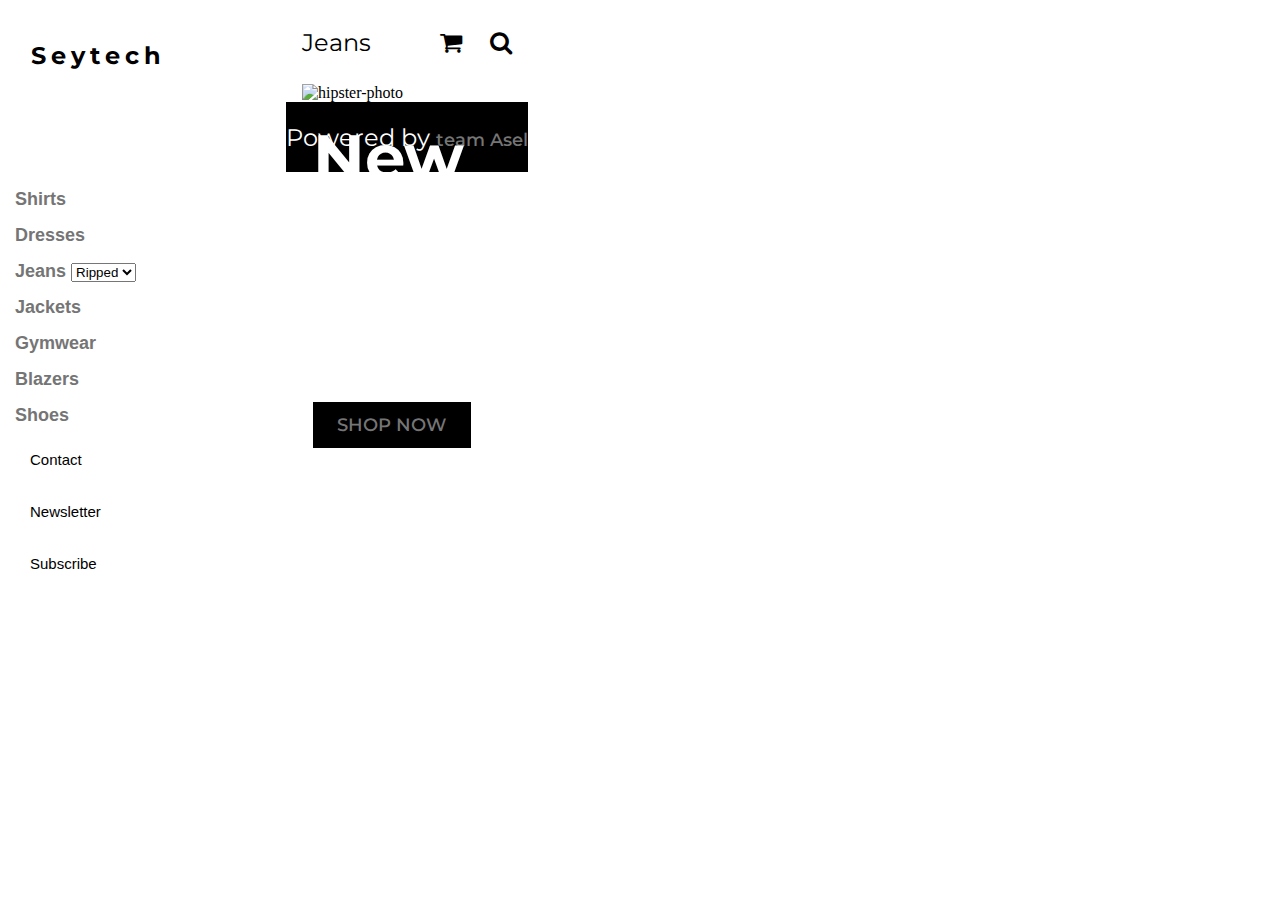
==== home.html @ 29daf8bf "added aside section" ====
<!DOCTYPE html>
<html lang="en">
  <head>
    <meta charset="UTF-8" />
    <meta name="viewport" content="width=device-width, initial-scale=1.0" />
    <title>E-Comerce One</title>
    <link rel="stylesheet" type="text/css" href="style.css" />
    <!-- font awesome -->
    <link
      rel="stylesheet"
      href="https://cdnjs.cloudflare.com/ajax/libs/font-awesome/4.7.0/css/font-awesome.min.css"
    />
    <!-- google fonts -->
    <link
      href="https://fonts.googleapis.com/css2?family=Montserrat:wght@400&display=swap"
      rel="stylesheet"
    />
  </head>
  <body>
   
    <!-- side bar -->
      <aside class="aside">
        <h4 class="logo">Seytech</h4>
        <ul class="menu">
          <li><a href="#">Shirts</a></li>
          <li><a href="#">Dresses</a></li>
          <li class="submenu"><a href="#">
            <label for="jeans">Jeans</label>
            <select name="jeans" id="jeans">
              <option value="ripped">Ripped</option>
              <option value="blue">Blue</option>
              <option value="grey">Greey</option>
              <option value="white">White</option>
            </select>
          </a></li>
          <li><a href="#">Jackets</a></li>
          <li><a href="#">Gymwear</a></li>
          <li><a href="#">Blazers</a></li>
          <li><a href="#">Shoes</a></li>
          <li>
          </li>
          <div id="asidefooter">
            <!-- <ul class="menuinfo"> -->
              <li id="contact">Contact</li>
              <li id="news">Newsletter</li>
              <li id="subs">Subscribe</li>
            <!-- </ul> -->
          </div>
          </ul>
          
          
      </aside>
<div>
   <!-- header -->
   <header class="mobile-header">
    <div class="signs logo">LOGO</div>
    <div class="hamburger-menu">
      <i class="fa fa-bars" aria-hidden="true"></i>
    </div>
  </header>

  <header class="main-header">
    <div class="signs jeans">Jeans</div>
    <div class="cart-seach-icon">
      <i class="fa fa-shopping-cart" aria-hidden="true"></i>
      <i class="fa fa-search" aria-hidden="true"></i>
    </div>
  </header>

    <!-- main -->
    <main>
      <!-- shop now -->
      <section class="shop-now">
        <img
          src="http://learn.seytech.co/assets/slides/html-css/practice-projects/e-commerce/answer/assets/jeans.jpg"
          alt="hipster-photo"
        />
        <div class="wrapper-shop-now">
          <h1 class="signs new-arrival">New arrivals</h1>
          <p class="signs collection">COLLECTION 2016</p>
          <a class="signs" href="#shop-now">SHOP NOW</a>
        </div>
      </section>

      <!-- jeans models and prices -->
      <section></section>

      <!-- email contact -->
      <section></section>

      <!-- contact information -->
      <section></section>
    </main>

    <!-- footer -->
    <footer>
      <div class="signs">
        Powered by <a class="signs" href="#team-asel">team Asel</a>
      </div>
    </footer>
  </div>

  </body>
</html>
---- style.css ----
/* DEFAULT IS MOBILE FIRST */
body {
  margin: 0;
  padding: 0%;
  min-width: 360px;
  display: flex;
  justify-content: flex-start;
  flex-wrap:nowrap;
}
/* common header styles */
header {
  display: flex;
  justify-content: space-between;
  align-items: center;
  height: 84px;
  padding: 0 16px;
}
.fa {
  font-size: 24px !important;
}

.signs {
  font-family: 'Montserrat', sans-serif;
  font-size: 24px;
  color: white;
}

/* mobile header only visible on phones */
.mobile-header {
  background-color: black;
}

.logo {
  letter-spacing: 5px;
}

.jeans {
  color: black;
}

.fa-bars {
  color: white;
}

/* main header visible on all devices */
.fa-shopping-cart {
  margin-right: 24px !important;
}

/* main */
/* shop now */
.shop-now {
  position: relative;
  margin: 0px 16px;
}

.shop-now img {
  display: inline-block;
  width: 75%;
 
}

.wrapper-shop-now {
  position: absolute;
  top: 0px;
  padding-top: 24px;
  padding-left: 5%;
  display: flex;
  flex-direction: column;
}

.new-arrival {
  font-size: 36px;
  margin: 10px 0;
}

.collection {
  display: none;
}

.shop-now a {
  text-decoration: none;
  background-color: black;
  width: 110px;
  padding: 12px 24px;
  font-size: 18px;
  margin: 10px 0;
}

footer {
  display: flex;
  justify-content: center;
  align-items: center;
  width: 100%;
  height: 70px;
  background-color: black;
  color: white;
}

footer p {
  font-size: 15px;
}

/* ************************ */
/* ********* media ******** */
/* ************************ */

@media only screen and (min-width: 601px) {
  .new-arrival {
    font-size: 64px;
  }
  .collection {
    display: block;
    font-size: 36px;
    margin: 10px 0;
  }
  .aside{
    display: block;
    font-size: 24px;
    margin: 10px 0;
  }
}

@media only screen and (min-width: 769px) {
  .mobile-header {
    display: none;
    background-color: black;
  }
  .aside{
    display: none;
  }
}






.aside{
  display: flex;
  justify-content: flex-start;
  flex-wrap: wrap;
  align-items: center;
  width: 20%;
  height: 550px;
  padding: 15px;

}
.aside h4{
  margin: 0px 0px;
  padding: 16px;
}
.menu{
  list-style: none; 
}
.logo{
  font-family: 'Montserrat', 
                sans-serif;
  color: #000000;
  font-weight: 700;
  font-size: 24px;
  /* position: relative; */
  /* top: 10px;
  left: 10px; */
  width: 150px;
  display: flex;
  justify-content: space-between;
  align-items: center;
}
ul{
  padding-left: 0px;
  margin-left: 0px;
  padding: 64px 0px;
}
li{
  margin: 15px 0px;
  font-family: sans-serif;
  font-style: normal;
  font-weight: 550;
  font-size: 18px;
  color: #757575;
}
li:hover{
  background-color: #f1f1f1;
  color: #eb0f0f;
}

#asidefooter{
  margin-top: 10px;  
}
.menuinfo{
  list-style: none; 
  margin-left: 0px;
}
#contact, #news, #subs{
  font-family: 'Roboto',sans-serif;
  font-style: normal;
  color: #000000;
  font-weight: 400;
  font-size: 15px;
  padding: 10px 15px;
  margin-left: 0px;
  width: 200px;
}

a{
  text-decoration: none; 
}
a:hover{
  background-color: #f1f1f1;
  color: #000000;
}
a:link{
  font-style: normal;
  font-weight: 550;
  font-size: 18px;
  color: #757575;
}
a:visited{
  font-style: normal;
  font-weight: 550;
  font-size: 18px;
  color: #757575;
}
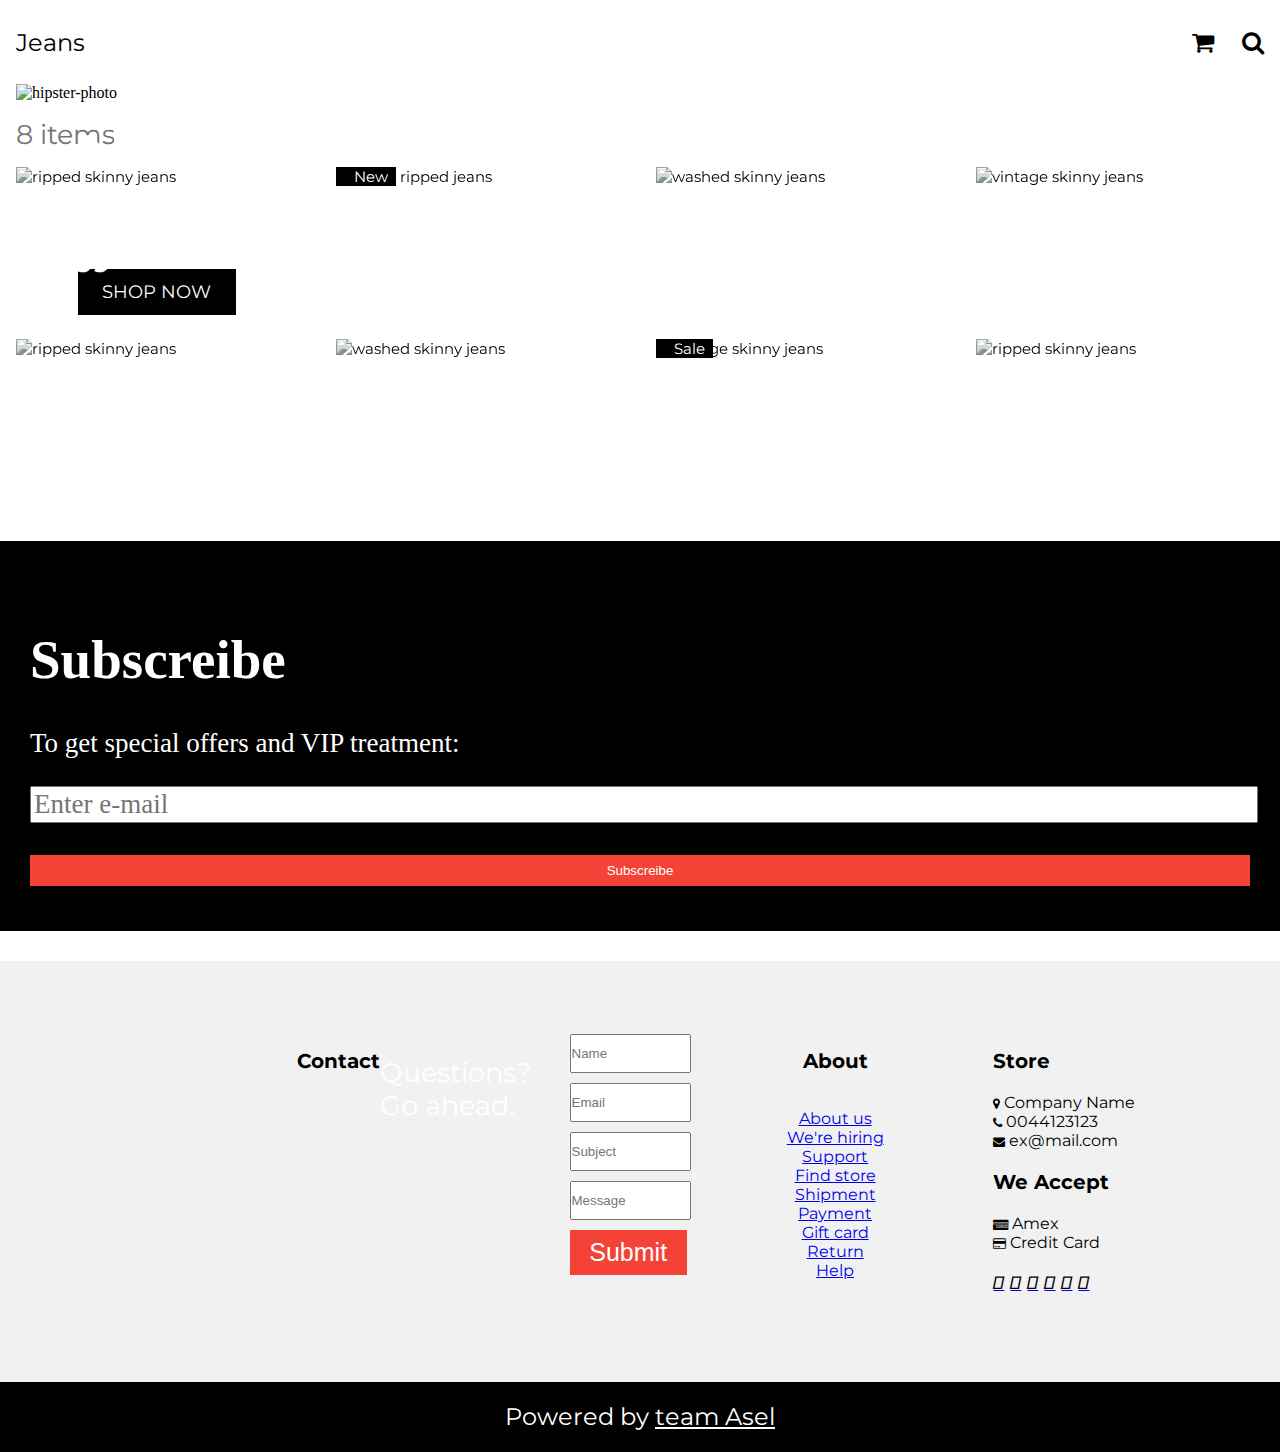
==== commit f0c61604: "Merge pull request #5 from UmutMurtabekova/master" ====
--- a/home.html
+++ b/home.html
@@ -10,62 +10,41 @@
       rel="stylesheet"
       href="https://cdnjs.cloudflare.com/ajax/libs/font-awesome/4.7.0/css/font-awesome.min.css"
     />
+    <script src="https://kit.fontawesome.com/a076d05399.js"></script>
+    <link
+      rel="stylesheet"
+      href="https://stackpath.bootstrapcdn.com/font-awesome/4.7.0/css/font-awesome.min.css"
+      integrity="sha384-wvfXpqpZZVQGK6TAh5PVlGOfQNHSoD2xbE+QkPxCAFlNEevoEH3Sl0sibVcOQVnN"
+      crossorigin="anonymous"
+    />
     <!-- google fonts -->
     <link
       href="https://fonts.googleapis.com/css2?family=Montserrat:wght@400&display=swap"
       rel="stylesheet"
     />
   </head>
+
   <body>
-   
+    <!-- header -->
+    <header class="mobile-header">
+      <div class="signs logo">LOGO</div>
+      <div class="hamburger-menu">
+        <i class="fa fa-bars" aria-hidden="true"></i>
+      </div>
+    </header>
+
+    <header class="main-header">
+      <div class="signs jeans">Jeans</div>
+      <div class="cart-seach-icon">
+        <i class="fa fa-shopping-cart" aria-hidden="true"></i>
+        <i class="fa fa-search" aria-hidden="true"></i>
+      </div>
+    </header>
+
     <!-- side bar -->
-      <aside class="aside">
-        <h4 class="logo">Seytech</h4>
-        <ul class="menu">
-          <li><a href="#">Shirts</a></li>
-          <li><a href="#">Dresses</a></li>
-          <li class="submenu"><a href="#">
-            <label for="jeans">Jeans</label>
-            <select name="jeans" id="jeans">
-              <option value="ripped">Ripped</option>
-              <option value="blue">Blue</option>
-              <option value="grey">Greey</option>
-              <option value="white">White</option>
-            </select>
-          </a></li>
-          <li><a href="#">Jackets</a></li>
-          <li><a href="#">Gymwear</a></li>
-          <li><a href="#">Blazers</a></li>
-          <li><a href="#">Shoes</a></li>
-          <li>
-          </li>
-          <div id="asidefooter">
-            <!-- <ul class="menuinfo"> -->
-              <li id="contact">Contact</li>
-              <li id="news">Newsletter</li>
-              <li id="subs">Subscribe</li>
-            <!-- </ul> -->
-          </div>
-          </ul>
-          
-          
-      </aside>
-<div>
-   <!-- header -->
-   <header class="mobile-header">
-    <div class="signs logo">LOGO</div>
-    <div class="hamburger-menu">
-      <i class="fa fa-bars" aria-hidden="true"></i>
-    </div>
-  </header>
-
-  <header class="main-header">
-    <div class="signs jeans">Jeans</div>
-    <div class="cart-seach-icon">
-      <i class="fa fa-shopping-cart" aria-hidden="true"></i>
-      <i class="fa fa-search" aria-hidden="true"></i>
-    </div>
-  </header>
+    <aside>
+      <!-- Place for Rustam's code -->
+    </aside>
 
     <!-- main -->
     <main>
@@ -83,13 +62,216 @@
       </section>
 
       <!-- jeans models and prices -->
-      <section></section>
+      <p class="items-count">8 items</p>
+      <section class="items">
+        <div class="item">
+          <div class="item-img-wrapper">
+            <img
+              src="http://learn.seytech.co/assets/slides/html-css/practice-projects/e-commerce/answer/assets/jeans1.jpg"
+              alt="ripped skinny jeans"
+            />
+          </div>
+          <p>
+            Ripped Skinny Jeans
+            <br />
+            <b>$24.99</b>
+          </p>
+        </div>
+        <div class="item">
+          <div class="item-img-wrapper">
+            <img
+              src="http://learn.seytech.co/assets/slides/html-css/practice-projects/e-commerce/answer/assets/jeans2.jpg"
+              alt="mega ripped jeans"
+            />
+            <button class="btn-buy-now">
+              Buy now <i class="fa fa-shopping-cart" aria-hidden="true"></i>
+            </button>
+          </div>
+          <span class="item-top-left">New</span>
+          <p>
+            Mega Ripped Jeans
+            <br />
+            <b>$19.99</b>
+          </p>
+        </div>
+        <div class="item">
+          <div class="item-img-wrapper">
+            <img
+              src="http://learn.seytech.co/assets/slides/html-css/practice-projects/e-commerce/answer/assets/jeans3.jpg"
+              alt="washed skinny jeans"
+            />
+          </div>
+          <p>
+            Washed Skinny Jeans
+            <br />
+            <b>$20.50</b>
+          </p>
+        </div>
+        <div class="item">
+          <div class="item-img-wrapper">
+            <img
+              src="http://learn.seytech.co/assets/slides/html-css/practice-projects/e-commerce/answer/assets/jeans4.jpg"
+              alt="vintage skinny jeans"
+            />
+          </div>
+          <p>
+            Vintage Skinny Jeans
+            <br />
+            <b>$14.99</b>
+          </p>
+        </div>
+        <div class="item">
+          <div class="item-img-wrapper">
+            <img
+              src="http://learn.seytech.co/assets/slides/html-css/practice-projects/e-commerce/answer/assets/jeans2.jpg"
+              alt="ripped skinny jeans"
+            />
+          </div>
+          <p>
+            Mega Ripped Jeans
+            <br />
+            <b>$19.99</b>
+          </p>
+        </div>
+        <div class="item">
+          <div class="item-img-wrapper">
+            <img
+              src="http://learn.seytech.co/assets/slides/html-css/practice-projects/e-commerce/answer/assets/jeans3.jpg"
+              alt="washed skinny jeans"
+            />
+          </div>
+          <p>
+            Washed Skinny Jeans
+            <br />
+            <b>$20.50</b>
+          </p>
+        </div>
+        <div class="item">
+          <div class="item-img-wrapper">
+            <img
+              src="http://learn.seytech.co/assets/slides/html-css/practice-projects/e-commerce/answer/assets/jeans4.jpg"
+              alt="vintage skinny jeans"
+            />
+            <button class="btn-buy-now">
+              Buy now <i class="fa fa-shopping-cart" aria-hidden="true"></i>
+            </button>
+          </div>
+          <span class="item-top-left">Sale</span>
+          <p>
+            Vintage Skinny Jeans
+            <br />
+            <b>$14.99</b>
+          </p>
+        </div>
+        <div class="item">
+          <div class="item-img-wrapper">
+            <img
+              src="http://learn.seytech.co/assets/slides/html-css/practice-projects/e-commerce/answer/assets/jeans1.jpg"
+              alt="ripped skinny jeans"
+            />
+          </div>
+          <p>
+            Ripped Skinny Jeans
+            <br />
+            <b>$24.99</b>
+          </p>
+        </div>
+      </section>
 
       <!-- email contact -->
-      <section></section>
+      
+        <!-- Place for Umut's code -->
+        <section class="container">
+          <div class="black">
+          <h1>Subscreibe</h1>
+          <p>To get special offers and VIP treatment:</p>
+          <p>
+            <input class="email" type="e-mail" placeholder="Enter e-mail">
+          </p>
+          <button type="button" class="button">Subscreibe</button>  
+        </div>    
+        </section>
+      
 
       <!-- contact information -->
-      <section></section>
+      <section class="contact-info">
+        <!-- contact form -->
+        <div class="contact"></div>
+          <h3>Contact</h3>
+          <p>Questions? Go ahead.</p>
+          <form action="#">
+            <input
+              class="in-put box"
+              type="text"
+              id="name"
+              placeholder="Name"
+              required
+            />
+            <input
+              class="in-put box"
+              type="email"
+              id="email"
+              placeholder="Email"
+              required
+            />
+            <input
+              class="in-put box"
+              type="text"
+              id="subject"
+              placeholder="Subject"
+            />
+            <input
+              class="in-put box"
+              type="text"
+              id="message"
+              placeholder="Message"
+              required
+            />
+            <input class="in-put button" type="submit" id="submit" required />
+          </form>
+        </div>
+
+        <!-- about -->
+        <div class="about">
+          <h3>About</h3>
+          <ul>
+            <li><a href="#about-us.html">About us</a></li>
+            <li>
+              <a href="#job-vacancy.html" target="_blank">We're hiring</a>
+            </li>
+            <li><a href="#support.html" target="_blank">Support</a></li>
+            <li><a href="#stores.html" target="_blank">Find store</a></li>
+            <li><a href="#shipment.html">Shipment</a></li>
+            <li><a href="#payment.html" target="_blank">Payment</a></li>
+            <li><a href="#giftcards.html" target="_blank">Gift card</a></li>
+            <li><a href="#return" target="_blank">Return</a></li>
+            <li><a href="#help.html">Help</a></li>
+          </ul>
+        </div>
+
+        <!-- store details -->
+        <div class="store">
+          <h3>Store</h3>
+          <div class="details">
+            <div><i class="fa fa-map-marker"></i> Company Name</div>
+            <div><i class="fa fa-phone"></i> 0044123123</div>
+            <div><i class="fa fa-envelope"></i> ex@mail.com</div>
+          </div>
+          <h3>We Accept</h3>
+          <div class="payment">
+            <div><i class="fa fa-cc-amex"></i> Amex</div>
+            <div><i class="fa fa-credit-card"></i> Credit Card</div>
+            <div class="social-web-icons">
+              <a href="#"><i class="fab fa-facebook-square"></i></a>
+              <a href="#"><i class="fab fa-instagram"></i></a>
+              <a href="#"><i class="fab fa-snapchat"></i></a>
+              <a href="#"><i class="fab fa-pinterest-p"></i></a>
+              <a href="#"><i class="fab fa-twitter"></i></a>
+              <a href="#"><i class="fab fa-linkedin"></i></a>
+            </div>
+          </div>
+        </div>
+      </section>
     </main>
 
     <!-- footer -->
@@ -98,7 +280,5 @@
         Powered by <a class="signs" href="#team-asel">team Asel</a>
       </div>
     </footer>
-  </div>
-
   </body>
 </html>
--- a/style.css
+++ b/style.css
@@ -1,12 +1,11 @@
 /* DEFAULT IS MOBILE FIRST */
+
 body {
   margin: 0;
   padding: 0%;
   min-width: 360px;
-  display: flex;
-  justify-content: flex-start;
-  flex-wrap:nowrap;
-}
+}
+
 /* common header styles */
 header {
   display: flex;
@@ -15,6 +14,7 @@
   height: 84px;
   padding: 0 16px;
 }
+
 .fa {
   font-size: 24px !important;
 }
@@ -55,9 +55,7 @@
 }
 
 .shop-now img {
-  display: inline-block;
-  width: 75%;
- 
+  width: 100%;
 }
 
 .wrapper-shop-now {
@@ -109,16 +107,12 @@
   .new-arrival {
     font-size: 64px;
   }
+
   .collection {
     display: block;
     font-size: 36px;
     margin: 10px 0;
   }
-  .aside{
-    display: block;
-    font-size: 24px;
-    margin: 10px 0;
-  }
 }
 
 @media only screen and (min-width: 769px) {
@@ -126,99 +120,197 @@
     display: none;
     background-color: black;
   }
-  .aside{
-    display: none;
+}
+
+/* Eliza's style */
+
+/* items */
+.items {
+  font-family: 'Montserrat', sans-serif;
+  font-size: 15px;
+  width: 100%;
+  display: flex;
+  flex-flow: row wrap;
+  filter: grayscale(75%);
+}
+
+.items-count {
+  color: #757575;
+  margin: 16px;
+  font-family: 'Montserrat', sans-serif;
+  font-size: 15px;
+}
+
+.item {
+  flex: 0 1 calc(25% - 32px);
+  margin: 0 16px;
+  position: relative;
+}
+
+.item img {
+  width: 100%;
+  display: block;
+  border: 0;
+  height: auto;
+}
+.item-top-left {
+  display: inline-block;
+  position: absolute;
+  top: 0;
+  left: 0;
+  padding: 0 8px 0 18px;
+  background: black;
+  color: white;
+}
+
+@media only screen and (max-width: 768px) {
+  .item {
+    flex: 0 1 calc(50% - 32px);
+    margin: 0 16px;
   }
 }
 
-
-
-
-
-
-.aside{
-  display: flex;
-  justify-content: flex-start;
-  flex-wrap: wrap;
+.item-img-wrapper {
+  position: relative;
+  font-size: 15px;
+}
+
+.btn-buy-now {
+  display: none;
+  text-align: center;
+  border: 0;
+  width: auto;
+  height: auto;
+  position: absolute;
+  top: 50%;
+  left: 50%;
+  transform: translate(-50%, -50%);
+  color: white;
+  background: black;
+  padding: 8px 16px;
+  vertical-align: middle;
+  font-family: 'Montserrat', sans-serif;
+  font-size: 15px;
+}
+
+.item-img-wrapper img:hover + .btn-buy-now {
+  display: inline-block;
+  font-size: 15px;
+}
+
+.btn-buy-now:hover {
+  display: inline-block;
+  color: black;
+  background: lightgrey;
+  cursor: pointer;
+  font-size: 15px;
+}
+
+.item-img-wrapper .btn-buy-now .fa-shopping-cart {
+  font-size: 15px !important;
+}
+
+/* Begaiym's style */
+
+.contact-info {
+  width: 100%;
+  padding: 68px 0px;
+  background-color: #f1f1f1;
+  display: flex;
+  font-family: 'Montserrat', sans-serif;
+}
+
+.contact-info h3 {
+  font-size: 20px;
+}
+
+.contact,
+.about,
+.store {
+  display: flex;
+  flex-direction: column;
   align-items: center;
-  width: 20%;
-  height: 550px;
-  padding: 15px;
-
-}
-.aside h4{
-  margin: 0px 0px;
-  padding: 16px;
-}
-.menu{
-  list-style: none; 
-}
-.logo{
-  font-family: 'Montserrat', 
-                sans-serif;
-  color: #000000;
-  font-weight: 700;
-  font-size: 24px;
-  /* position: relative; */
-  /* top: 10px;
-  left: 10px; */
-  width: 150px;
-  display: flex;
-  justify-content: space-between;
-  align-items: center;
-}
-ul{
-  padding-left: 0px;
-  margin-left: 0px;
-  padding: 64px 0px;
-}
-li{
-  margin: 15px 0px;
-  font-family: sans-serif;
-  font-style: normal;
-  font-weight: 550;
-  font-size: 18px;
-  color: #757575;
-}
-li:hover{
-  background-color: #f1f1f1;
-  color: #eb0f0f;
-}
-
-#asidefooter{
-  margin-top: 10px;  
-}
-.menuinfo{
-  list-style: none; 
-  margin-left: 0px;
-}
-#contact, #news, #subs{
-  font-family: 'Roboto',sans-serif;
-  font-style: normal;
-  color: #000000;
-  font-weight: 400;
-  font-size: 15px;
-  padding: 10px 15px;
-  margin-left: 0px;
-  width: 200px;
-}
-
-a{
-  text-decoration: none; 
-}
-a:hover{
-  background-color: #f1f1f1;
-  color: #000000;
-}
-a:link{
-  font-style: normal;
-  font-weight: 550;
-  font-size: 18px;
-  color: #757575;
-}
-a:visited{
-  font-style: normal;
-  font-weight: 550;
-  font-size: 18px;
-  color: #757575;
-}
+  justify-items: flex-start;
+  width: calc(100% / 3);
+  padding: 0px 10px;
+}
+
+.store {
+  align-items: flex-start;
+}
+
+.box,
+.button {
+  width: 100%;
+  padding: 10px 0;
+  margin: 5px 0;
+}
+
+ul {
+  list-style: none;
+  text-align: center;
+  padding: 0;
+}
+
+.store .fa {
+  font-size: 12px !important;
+}
+
+.social-web-icons {
+  margin: 20px 0px;
+}
+
+.social-web-icons .fab {
+  font-size: 18px !important;
+  margin-right: 2px;
+  color: black;
+}
+
+.form-wrapper {
+  display: inline-block;
+  width: 30%;
+  margin: 0;
+}
+
+form {
+  display: flex;
+  flex-direction: column;
+  justify-content: finish;
+}
+form input {
+  width: 25%;
+  margin: 10px 0px;
+}
+
+form input[type='submit'] {
+  font-size: 25px;
+}
+
+/*Umut Muratbekova*/
+.container{
+  background-color: black;
+}
+.black {
+  text-decoration: none;
+  margin: 30px 20px 30px 20px;
+  padding: 50px 10px 40px 10px;
+}
+h1 {
+  color: white;
+  font-size: 55px;
+}
+p {
+color: white;
+font-size: 27px !important;
+}
+.button {
+background-color: #f44336;
+color: white;
+padding: 8px 18px;
+border: none;  
+}
+.email {
+  width: 100%;
+  font: inherit; 
+  margin: 0;
+}
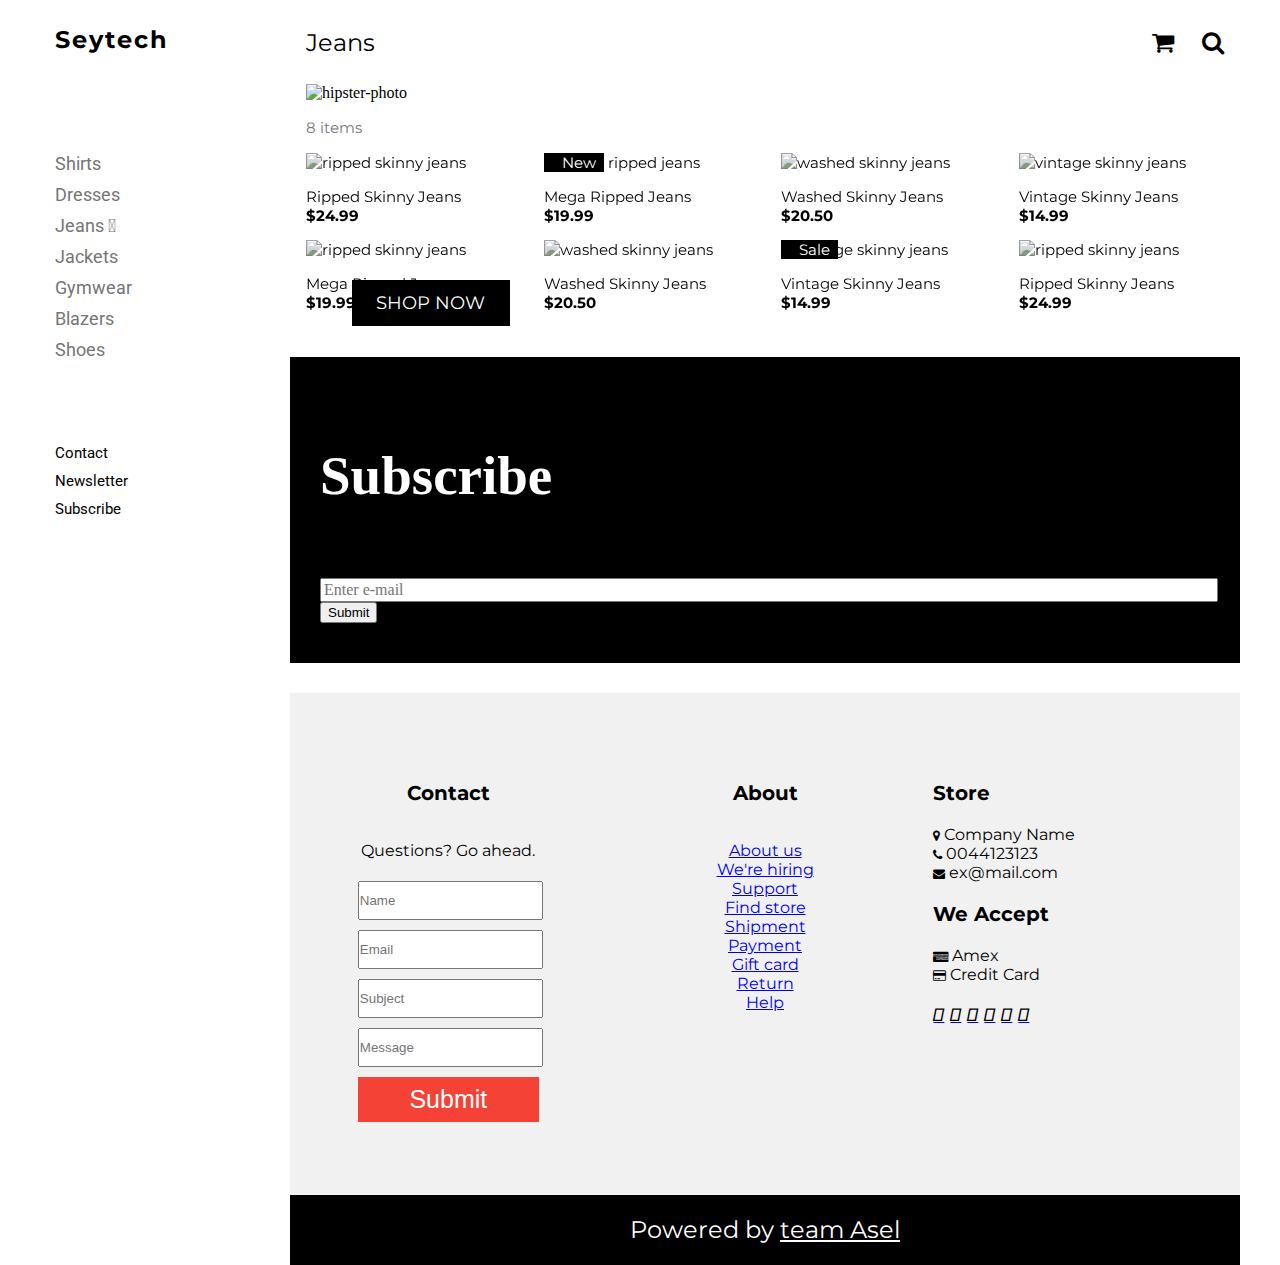
==== commit 0287a507: "Combined all codes and completed nav bar" ====
--- a/home.html
+++ b/home.html
@@ -22,263 +22,328 @@
       href="https://fonts.googleapis.com/css2?family=Montserrat:wght@400&display=swap"
       rel="stylesheet"
     />
+    <link
+      href="https://fonts.googleapis.com/css2?family=Roboto&display=swap"
+      rel="stylesheet"
+    />
   </head>
 
   <body>
-    <!-- header -->
-    <header class="mobile-header">
-      <div class="signs logo">LOGO</div>
-      <div class="hamburger-menu">
-        <i class="fa fa-bars" aria-hidden="true"></i>
+    <!-- side bar -->
+    <nav class="sidenav" id="sidenav-id">
+      <a href="javascript:void(0)" class="closebtn" onclick="closeNav()">
+        &times;
+      </a>
+      <h4 class="nav-logo">Seytech</h4>
+      <div class="nav-menu product-nav">
+        <a href="#">Shirts</a>
+        <a href="#">Dresses</a>
+        <a class="collapsible" href="#">
+          Jeans
+          <i class="fas fa-caret-down"></i>
+        </a>
+        <div class="content">
+          <a href="#skinny">Skinny</a>
+          <a href="#relaxed">Relaxed</a>
+          <a href="#bootcut">Bootcut</a>
+          <a href="#straight">Straight</a>
+        </div>
+        <a href="#">Jackets</a>
+        <a href="#">Gymwear</a>
+        <a href="#">Blazers</a>
+        <a href="#">Shoes</a>
       </div>
-    </header>
-
-    <header class="main-header">
-      <div class="signs jeans">Jeans</div>
-      <div class="cart-seach-icon">
-        <i class="fa fa-shopping-cart" aria-hidden="true"></i>
-        <i class="fa fa-search" aria-hidden="true"></i>
+      <div class="nav-menu contact-nav">
+        <a href="#">Contact</a>
+        <a href="#">Newsletter</a>
+        <a href="#">Subscribe</a>
       </div>
-    </header>
-
-    <!-- side bar -->
-    <aside>
-      <!-- Place for Rustam's code -->
-    </aside>
-
-    <!-- main -->
-    <main>
-      <!-- shop now -->
-      <section class="shop-now">
-        <img
-          src="http://learn.seytech.co/assets/slides/html-css/practice-projects/e-commerce/answer/assets/jeans.jpg"
-          alt="hipster-photo"
-        />
-        <div class="wrapper-shop-now">
-          <h1 class="signs new-arrival">New arrivals</h1>
-          <p class="signs collection">COLLECTION 2016</p>
-          <a class="signs" href="#shop-now">SHOP NOW</a>
+    </nav>
+
+    <div class="content-wrapper">
+      <!-- header -->
+      <header class="mobile-header">
+        <div class="signs logo">LOGO</div>
+        <div class="hamburger-menu">
+          <span style="font-size: 30px; cursor: pointer;" onclick="openNav()">
+            <i class="fa fa-bars" aria-hidden="true" onclick="openNav()"></i>
+          </span>
         </div>
-      </section>
-
-      <!-- jeans models and prices -->
-      <p class="items-count">8 items</p>
-      <section class="items">
-        <div class="item">
-          <div class="item-img-wrapper">
-            <img
-              src="http://learn.seytech.co/assets/slides/html-css/practice-projects/e-commerce/answer/assets/jeans1.jpg"
-              alt="ripped skinny jeans"
-            />
-          </div>
-          <p>
-            Ripped Skinny Jeans
-            <br />
-            <b>$24.99</b>
-          </p>
+      </header>
+
+      <header class="main-header">
+        <div class="signs jeans">Jeans</div>
+        <div class="cart-seach-icon">
+          <i class="fa fa-shopping-cart" aria-hidden="true"></i>
+          <i class="fa fa-search" aria-hidden="true"></i>
         </div>
-        <div class="item">
-          <div class="item-img-wrapper">
-            <img
-              src="http://learn.seytech.co/assets/slides/html-css/practice-projects/e-commerce/answer/assets/jeans2.jpg"
-              alt="mega ripped jeans"
-            />
-            <button class="btn-buy-now">
-              Buy now <i class="fa fa-shopping-cart" aria-hidden="true"></i>
-            </button>
-          </div>
-          <span class="item-top-left">New</span>
-          <p>
-            Mega Ripped Jeans
-            <br />
-            <b>$19.99</b>
-          </p>
-        </div>
-        <div class="item">
-          <div class="item-img-wrapper">
-            <img
-              src="http://learn.seytech.co/assets/slides/html-css/practice-projects/e-commerce/answer/assets/jeans3.jpg"
-              alt="washed skinny jeans"
-            />
-          </div>
-          <p>
-            Washed Skinny Jeans
-            <br />
-            <b>$20.50</b>
-          </p>
-        </div>
-        <div class="item">
-          <div class="item-img-wrapper">
-            <img
-              src="http://learn.seytech.co/assets/slides/html-css/practice-projects/e-commerce/answer/assets/jeans4.jpg"
-              alt="vintage skinny jeans"
-            />
-          </div>
-          <p>
-            Vintage Skinny Jeans
-            <br />
-            <b>$14.99</b>
-          </p>
-        </div>
-        <div class="item">
-          <div class="item-img-wrapper">
-            <img
-              src="http://learn.seytech.co/assets/slides/html-css/practice-projects/e-commerce/answer/assets/jeans2.jpg"
-              alt="ripped skinny jeans"
-            />
-          </div>
-          <p>
-            Mega Ripped Jeans
-            <br />
-            <b>$19.99</b>
-          </p>
-        </div>
-        <div class="item">
-          <div class="item-img-wrapper">
-            <img
-              src="http://learn.seytech.co/assets/slides/html-css/practice-projects/e-commerce/answer/assets/jeans3.jpg"
-              alt="washed skinny jeans"
-            />
-          </div>
-          <p>
-            Washed Skinny Jeans
-            <br />
-            <b>$20.50</b>
-          </p>
-        </div>
-        <div class="item">
-          <div class="item-img-wrapper">
-            <img
-              src="http://learn.seytech.co/assets/slides/html-css/practice-projects/e-commerce/answer/assets/jeans4.jpg"
-              alt="vintage skinny jeans"
-            />
-            <button class="btn-buy-now">
-              Buy now <i class="fa fa-shopping-cart" aria-hidden="true"></i>
-            </button>
-          </div>
-          <span class="item-top-left">Sale</span>
-          <p>
-            Vintage Skinny Jeans
-            <br />
-            <b>$14.99</b>
-          </p>
-        </div>
-        <div class="item">
-          <div class="item-img-wrapper">
-            <img
-              src="http://learn.seytech.co/assets/slides/html-css/practice-projects/e-commerce/answer/assets/jeans1.jpg"
-              alt="ripped skinny jeans"
-            />
-          </div>
-          <p>
-            Ripped Skinny Jeans
-            <br />
-            <b>$24.99</b>
-          </p>
-        </div>
-      </section>
-
-      <!-- email contact -->
-      
+      </header>
+
+      <!-- main -->
+      <main>
+        <!-- shop now -->
+        <section class="shop-now">
+          <img
+            src="http://learn.seytech.co/assets/slides/html-css/practice-projects/e-commerce/answer/assets/jeans.jpg"
+            alt="hipster-photo"
+          />
+          <div class="wrapper-shop-now">
+            <h1 class="signs new-arrival">New arrivals</h1>
+            <p class="signs collection">COLLECTION 2016</p>
+            <a class="signs" href="#shop-now">SHOP NOW</a>
+          </div>
+        </section>
+
+        <!-- jeans models and prices -->
+        <p class="items-count">8 items</p>
+        <section class="items">
+          <div class="item">
+            <div class="item-img-wrapper">
+              <img
+                src="http://learn.seytech.co/assets/slides/html-css/practice-projects/e-commerce/answer/assets/jeans1.jpg"
+                alt="ripped skinny jeans"
+              />
+            </div>
+            <p>
+              Ripped Skinny Jeans
+              <br />
+              <b>$24.99</b>
+            </p>
+          </div>
+          <div class="item">
+            <div class="item-img-wrapper">
+              <img
+                src="http://learn.seytech.co/assets/slides/html-css/practice-projects/e-commerce/answer/assets/jeans2.jpg"
+                alt="mega ripped jeans"
+              />
+              <button class="btn-buy-now">
+                Buy now <i class="fa fa-shopping-cart" aria-hidden="true"></i>
+              </button>
+            </div>
+            <span class="item-top-left">New</span>
+            <p>
+              Mega Ripped Jeans
+              <br />
+              <b>$19.99</b>
+            </p>
+          </div>
+          <div class="item">
+            <div class="item-img-wrapper">
+              <img
+                src="http://learn.seytech.co/assets/slides/html-css/practice-projects/e-commerce/answer/assets/jeans3.jpg"
+                alt="washed skinny jeans"
+              />
+            </div>
+            <p>
+              Washed Skinny Jeans
+              <br />
+              <b>$20.50</b>
+            </p>
+          </div>
+          <div class="item">
+            <div class="item-img-wrapper">
+              <img
+                src="http://learn.seytech.co/assets/slides/html-css/practice-projects/e-commerce/answer/assets/jeans4.jpg"
+                alt="vintage skinny jeans"
+              />
+            </div>
+            <p>
+              Vintage Skinny Jeans
+              <br />
+              <b>$14.99</b>
+            </p>
+          </div>
+          <div class="item">
+            <div class="item-img-wrapper">
+              <img
+                src="http://learn.seytech.co/assets/slides/html-css/practice-projects/e-commerce/answer/assets/jeans2.jpg"
+                alt="ripped skinny jeans"
+              />
+            </div>
+            <p>
+              Mega Ripped Jeans
+              <br />
+              <b>$19.99</b>
+            </p>
+          </div>
+          <div class="item">
+            <div class="item-img-wrapper">
+              <img
+                src="http://learn.seytech.co/assets/slides/html-css/practice-projects/e-commerce/answer/assets/jeans3.jpg"
+                alt="washed skinny jeans"
+              />
+            </div>
+            <p>
+              Washed Skinny Jeans
+              <br />
+              <b>$20.50</b>
+            </p>
+          </div>
+          <div class="item">
+            <div class="item-img-wrapper">
+              <img
+                src="http://learn.seytech.co/assets/slides/html-css/practice-projects/e-commerce/answer/assets/jeans4.jpg"
+                alt="vintage skinny jeans"
+              />
+              <button class="btn-buy-now">
+                Buy now <i class="fa fa-shopping-cart" aria-hidden="true"></i>
+              </button>
+            </div>
+            <span class="item-top-left">Sale</span>
+            <p>
+              Vintage Skinny Jeans
+              <br />
+              <b>$14.99</b>
+            </p>
+          </div>
+          <div class="item">
+            <div class="item-img-wrapper">
+              <img
+                src="http://learn.seytech.co/assets/slides/html-css/practice-projects/e-commerce/answer/assets/jeans1.jpg"
+                alt="ripped skinny jeans"
+              />
+            </div>
+            <p>
+              Ripped Skinny Jeans
+              <br />
+              <b>$24.99</b>
+            </p>
+          </div>
+        </section>
+
+        <!-- email contact -->
+
         <!-- Place for Umut's code -->
         <section class="container">
           <div class="black">
-          <h1>Subscreibe</h1>
-          <p>To get special offers and VIP treatment:</p>
-          <p>
-            <input class="email" type="e-mail" placeholder="Enter e-mail">
-          </p>
-          <button type="button" class="button">Subscreibe</button>  
-        </div>    
+            <h1>Subscribe</h1>
+            <p>To get special offers and VIP treatment:</p>
+            <input
+              class="email"
+              type="e-mail"
+              id="email"
+              placeholder="Enter e-mail"
+            />
+            <input type="submit" id="submit" />
+          </div>
         </section>
-      
-
-      <!-- contact information -->
-      <section class="contact-info">
-        <!-- contact form -->
-        <div class="contact"></div>
-          <h3>Contact</h3>
-          <p>Questions? Go ahead.</p>
-          <form action="#">
-            <input
-              class="in-put box"
-              type="text"
-              id="name"
-              placeholder="Name"
-              required
-            />
-            <input
-              class="in-put box"
-              type="email"
-              id="email"
-              placeholder="Email"
-              required
-            />
-            <input
-              class="in-put box"
-              type="text"
-              id="subject"
-              placeholder="Subject"
-            />
-            <input
-              class="in-put box"
-              type="text"
-              id="message"
-              placeholder="Message"
-              required
-            />
-            <input class="in-put button" type="submit" id="submit" required />
-          </form>
+
+        <!-- contact information -->
+        <section class="contact-info">
+          <!-- contact form -->
+          <div class="contact">
+            <h3>Contact</h3>
+            <p>Questions? Go ahead.</p>
+            <form action="#">
+              <input
+                class="in-put box"
+                type="text"
+                id="name"
+                placeholder="Name"
+                required
+              />
+              <input
+                class="in-put box"
+                type="email"
+                id="email"
+                placeholder="Email"
+                required
+              />
+              <input
+                class="in-put box"
+                type="text"
+                id="subject"
+                placeholder="Subject"
+              />
+              <input
+                class="in-put box"
+                type="text"
+                id="message"
+                placeholder="Message"
+                required
+              />
+              <input class="in-put button" type="submit" id="submit" required />
+            </form>
+          </div>
+
+          <!-- about -->
+          <div class="about">
+            <h3>About</h3>
+            <ul>
+              <li><a href="#about-us.html">About us</a></li>
+              <li>
+                <a href="#job-vacancy.html" target="_blank">We're hiring</a>
+              </li>
+              <li><a href="#support.html" target="_blank">Support</a></li>
+              <li><a href="#stores.html" target="_blank">Find store</a></li>
+              <li><a href="#shipment.html">Shipment</a></li>
+              <li><a href="#payment.html" target="_blank">Payment</a></li>
+              <li><a href="#giftcards.html" target="_blank">Gift card</a></li>
+              <li><a href="#return" target="_blank">Return</a></li>
+              <li><a href="#help.html">Help</a></li>
+            </ul>
+          </div>
+
+          <!-- store details -->
+          <div class="store">
+            <h3>Store</h3>
+            <div class="details">
+              <div><i class="fa fa-map-marker"></i> Company Name</div>
+              <div><i class="fa fa-phone"></i> 0044123123</div>
+              <div><i class="fa fa-envelope"></i> ex@mail.com</div>
+            </div>
+            <h3>We Accept</h3>
+            <div class="payment">
+              <div><i class="fa fa-cc-amex"></i> Amex</div>
+              <div><i class="fa fa-credit-card"></i> Credit Card</div>
+              <div class="social-web-icons">
+                <a href="#"><i class="fab fa-facebook-square"></i></a>
+                <a href="#"><i class="fab fa-instagram"></i></a>
+                <a href="#"><i class="fab fa-snapchat"></i></a>
+                <a href="#"><i class="fab fa-pinterest-p"></i></a>
+                <a href="#"><i class="fab fa-twitter"></i></a>
+                <a href="#"><i class="fab fa-linkedin"></i></a>
+              </div>
+            </div>
+          </div>
+        </section>
+      </main>
+
+      <!-- footer -->
+      <footer>
+        <div class="signs">
+          Powered by <a class="signs" href="#team-asel">team Asel</a>
         </div>
-
-        <!-- about -->
-        <div class="about">
-          <h3>About</h3>
-          <ul>
-            <li><a href="#about-us.html">About us</a></li>
-            <li>
-              <a href="#job-vacancy.html" target="_blank">We're hiring</a>
-            </li>
-            <li><a href="#support.html" target="_blank">Support</a></li>
-            <li><a href="#stores.html" target="_blank">Find store</a></li>
-            <li><a href="#shipment.html">Shipment</a></li>
-            <li><a href="#payment.html" target="_blank">Payment</a></li>
-            <li><a href="#giftcards.html" target="_blank">Gift card</a></li>
-            <li><a href="#return" target="_blank">Return</a></li>
-            <li><a href="#help.html">Help</a></li>
-          </ul>
-        </div>
-
-        <!-- store details -->
-        <div class="store">
-          <h3>Store</h3>
-          <div class="details">
-            <div><i class="fa fa-map-marker"></i> Company Name</div>
-            <div><i class="fa fa-phone"></i> 0044123123</div>
-            <div><i class="fa fa-envelope"></i> ex@mail.com</div>
-          </div>
-          <h3>We Accept</h3>
-          <div class="payment">
-            <div><i class="fa fa-cc-amex"></i> Amex</div>
-            <div><i class="fa fa-credit-card"></i> Credit Card</div>
-            <div class="social-web-icons">
-              <a href="#"><i class="fab fa-facebook-square"></i></a>
-              <a href="#"><i class="fab fa-instagram"></i></a>
-              <a href="#"><i class="fab fa-snapchat"></i></a>
-              <a href="#"><i class="fab fa-pinterest-p"></i></a>
-              <a href="#"><i class="fab fa-twitter"></i></a>
-              <a href="#"><i class="fab fa-linkedin"></i></a>
-            </div>
-          </div>
-        </div>
-      </section>
-    </main>
-
-    <!-- footer -->
-    <footer>
-      <div class="signs">
-        Powered by <a class="signs" href="#team-asel">team Asel</a>
-      </div>
-    </footer>
+      </footer>
+    </div>
+
+    <!-- !!! ANIMATION !!! --- DO NOT MOVE -->
+    <script>
+      function openNav() {
+        document.getElementById('sidenav-id').style.width = '250px'
+      }
+
+      function closeNav() {
+        document.getElementById('sidenav-id').style.width = '0'
+      }
+
+      var coll = document.getElementsByClassName('collapsible')
+      var i
+
+      var coll = document.getElementsByClassName('collapsible')
+      var i
+
+      for (i = 0; i < coll.length; i++) {
+        coll[i].addEventListener('click', function () {
+          this.classList.toggle('active')
+          var content = this.nextElementSibling
+          if (content.style.display === 'block') {
+            content.style.display = 'none'
+          } else {
+            content.style.display = 'block'
+          }
+        })
+      }
+    </script>
   </body>
 </html>
--- a/style.css
+++ b/style.css
@@ -4,6 +4,10 @@
   margin: 0;
   padding: 0%;
   min-width: 360px;
+}
+
+.content-wrapper {
+  width: 100%;
 }
 
 /* common header styles */
@@ -99,6 +103,92 @@
   font-size: 15px;
 }
 
+/* Rustam's style */
+#sidenav-id {
+  position: fixed;
+  z-index: 1;
+  top: 0;
+  left: 0;
+  display: flex;
+  flex-direction: column;
+  justify-content: flex-start;
+  align-items: flex-start;
+  height: 100%;
+  width: 0;
+  background-color: white;
+  overflow-x: hidden;
+  transition: 0.5s;
+}
+
+.sidenav a {
+  text-decoration: none;
+  display: block;
+  font-family: 'Roboto', sans-serif;
+  color: #757575;
+  margin: 10px 0px;
+}
+
+.nav-logo {
+  font-family: 'Montserrat', sans-serif;
+  color: #000000;
+  margin: 25px 0;
+  font-weight: 700;
+  font-size: 24px;
+  letter-spacing: 2px;
+  padding-left: 15px;
+}
+
+.closebtn {
+  position: absolute;
+  top: 0;
+  right: 0;
+  margin: 0px;
+  padding: 5px 10px;
+  font-size: 35px;
+  color: black;
+  font-weight: bold;
+}
+
+.nav-menu {
+  width: 100%;
+}
+
+.contact-nav a {
+  font-size: 15px;
+  color: #000000;
+  width: calc(100% - 30px);
+  padding: 0px 15px;
+}
+
+.product-nav {
+  margin-top: 64px;
+  margin-bottom: 64px;
+  font-size: 18px;
+}
+
+.product-nav a {
+  width: calc(100% - 30px);
+  padding: 0px 15px;
+}
+
+.sidenav a:hover {
+  color: black;
+  background-color: #cccccc;
+}
+
+.collapsible {
+  cursor: pointer;
+  margin: 0;
+}
+
+.content {
+  padding: 0 18px;
+  display: none;
+  overflow: hidden;
+  background-color: white;
+  font-size: 16px;
+}
+
 /* ************************ */
 /* ********* media ******** */
 /* ************************ */
@@ -119,6 +209,38 @@
   .mobile-header {
     display: none;
     background-color: black;
+  }
+
+  body {
+    display: flex;
+  }
+
+  #sidenav-id {
+    position: relative;
+    width: 250px !important;
+  }
+
+  .closebtn {
+    visibility: hidden;
+  }
+
+  .content-wrapper {
+    width: calc(100%-250px);
+  }
+
+  .item {
+    flex: 0 1 calc(50% - 32px);
+    margin: 0 16px;
+  }
+}
+
+@media only screen and (min-width: 1201px) {
+  body {
+    justify-content: center;
+  }
+
+  .content-wrapper {
+    width: 950px;
   }
 }
 
@@ -161,13 +283,6 @@
   padding: 0 8px 0 18px;
   background: black;
   color: white;
-}
-
-@media only screen and (max-width: 768px) {
-  .item {
-    flex: 0 1 calc(50% - 32px);
-    margin: 0 16px;
-  }
 }
 
 .item-img-wrapper {
@@ -287,7 +402,7 @@
 }
 
 /*Umut Muratbekova*/
-.container{
+.container {
   background-color: black;
 }
 .black {
@@ -299,18 +414,18 @@
   color: white;
   font-size: 55px;
 }
-p {
-color: white;
-font-size: 27px !important;
-}
+/* p {
+  color: white;
+  font-size: 27px !important;
+} */
 .button {
-background-color: #f44336;
-color: white;
-padding: 8px 18px;
-border: none;  
+  background-color: #f44336;
+  color: white;
+  padding: 8px 18px;
+  border: none;
 }
 .email {
   width: 100%;
-  font: inherit; 
+  font: inherit;
   margin: 0;
 }
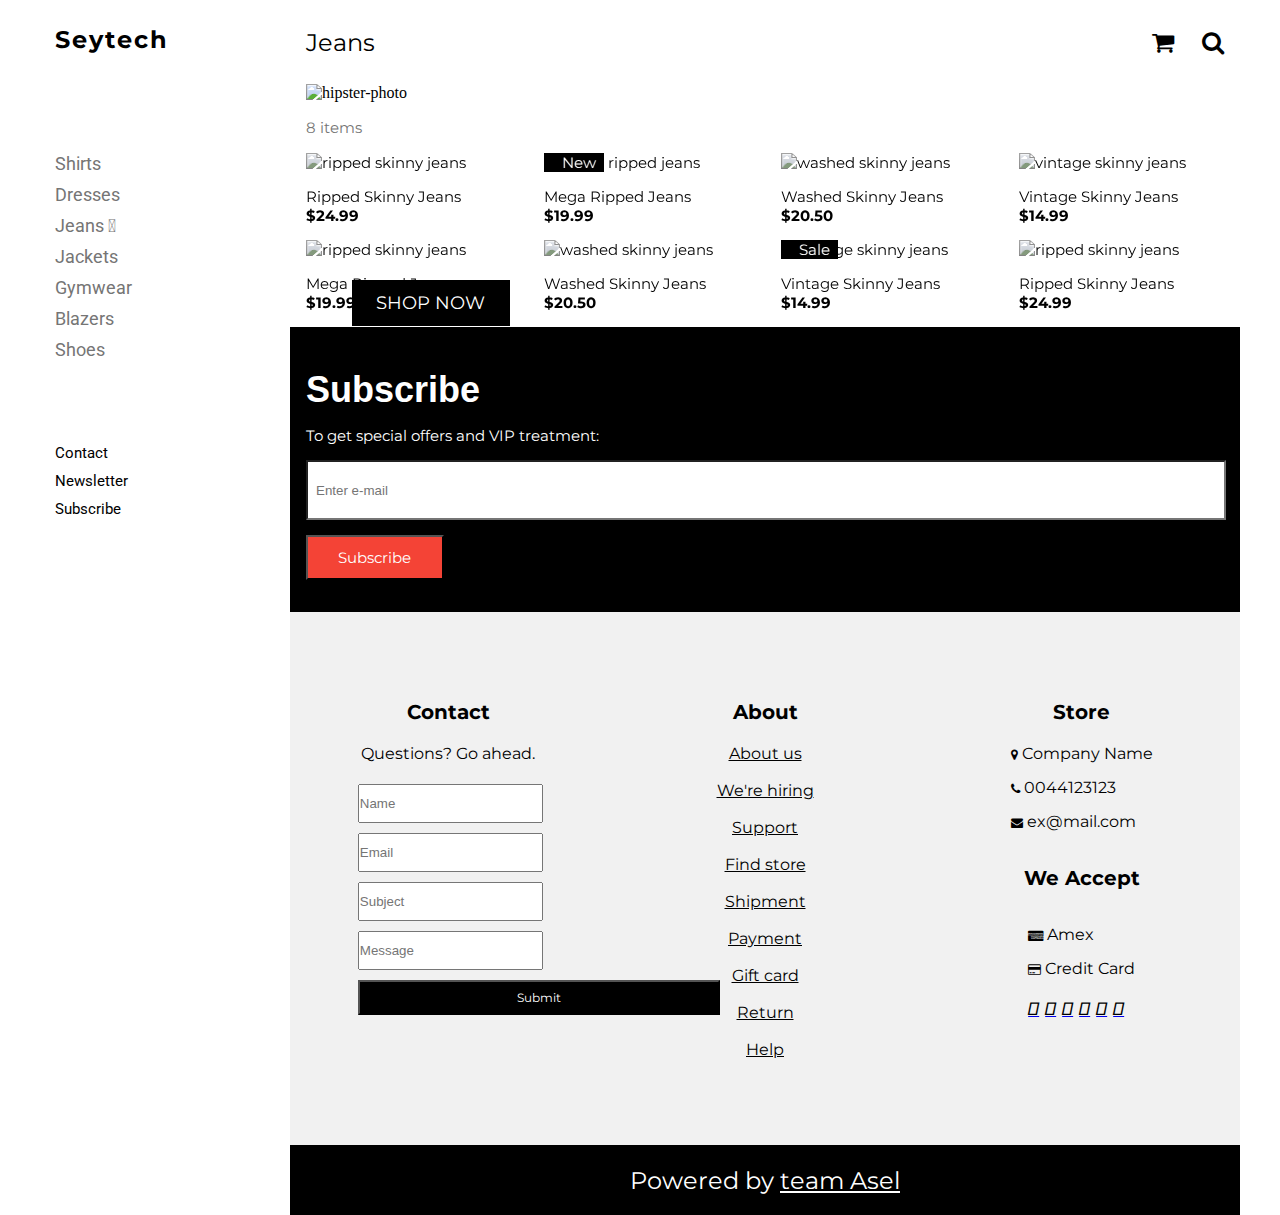
==== commit 56433df5: "updated email contact" ====
--- a/home.html
+++ b/home.html
@@ -215,17 +215,22 @@
 
         <!-- Place for Umut's code -->
         <section class="container">
-          <div class="black">
+          <div class="c1">
+            <div class="c2">
             <h1>Subscribe</h1>
             <p>To get special offers and VIP treatment:</p>
+           <p>
             <input
               class="email"
               type="e-mail"
               id="email"
               placeholder="Enter e-mail"
             />
-            <input type="submit" id="submit" />
-          </div>
+            </p>
+            <button type="button" class="button1">Subscribe</button>
+          </div>
+        </div>
+          </input>
         </section>
 
         <!-- contact information -->
@@ -233,7 +238,7 @@
           <!-- contact form -->
           <div class="contact">
             <h3>Contact</h3>
-            <p>Questions? Go ahead.</p>
+            <p class="first-list-element-info">Questions? Go ahead.</p>
             <form action="#">
               <input
                 class="in-put box"
@@ -262,15 +267,17 @@
                 placeholder="Message"
                 required
               />
-              <input class="in-put button" type="submit" id="submit" required />
+              <input class="in-put button" type="submit" id="Send" required />
             </form>
           </div>
 
           <!-- about -->
           <div class="about">
             <h3>About</h3>
-            <ul>
-              <li><a href="#about-us.html">About us</a></li>
+            <ul class="about-list">
+              <li class="first-list-element-info">
+                <a href="#about-us.html">About us</a>
+              </li>
               <li>
                 <a href="#job-vacancy.html" target="_blank">We're hiring</a>
               </li>
@@ -288,14 +295,20 @@
           <div class="store">
             <h3>Store</h3>
             <div class="details">
-              <div><i class="fa fa-map-marker"></i> Company Name</div>
+              <div class="first-list-element-info">
+                <i class="fa fa-map-marker"></i> Company Name
+              </div>
               <div><i class="fa fa-phone"></i> 0044123123</div>
               <div><i class="fa fa-envelope"></i> ex@mail.com</div>
             </div>
             <h3>We Accept</h3>
-            <div class="payment">
-              <div><i class="fa fa-cc-amex"></i> Amex</div>
-              <div><i class="fa fa-credit-card"></i> Credit Card</div>
+            <div class="first-list-element-info">
+              <div class="payment">
+                <div class="about-us-contact-list">
+                  <i class="fa fa-cc-amex"></i> Amex
+                </div>
+                <div><i class="fa fa-credit-card"></i> Credit Card</div>
+              </div>
               <div class="social-web-icons">
                 <a href="#"><i class="fab fa-facebook-square"></i></a>
                 <a href="#"><i class="fab fa-instagram"></i></a>
@@ -326,9 +339,6 @@
       function closeNav() {
         document.getElementById('sidenav-id').style.width = '0'
       }
-
-      var coll = document.getElementsByClassName('collapsible')
-      var i
 
       var coll = document.getElementsByClassName('collapsible')
       var i
--- a/style.css
+++ b/style.css
@@ -361,10 +361,37 @@
   margin: 5px 0;
 }
 
-ul {
+.about-list {
   list-style: none;
   text-align: center;
   padding: 0;
+  margin: 0;
+}
+
+.about-list li {
+  margin: 18px 0px;
+}
+
+.about a {
+  color: black;
+}
+
+.about a:hover {
+  color: gray;
+}
+
+.store {
+  display: flex;
+  align-items: center;
+}
+
+.details div,
+.payment div {
+  margin: 15px 0px;
+}
+
+.first-list-element-info {
+  margin-top: 0 !important;
 }
 
 .store .fa {
@@ -398,34 +425,63 @@
 }
 
 form input[type='submit'] {
-  font-size: 25px;
+  font-size: 12px;
+  font-family: "Montserrat", sans-serif;
+  color: #fff;
+  background-color: black;
+  padding: 8px 16px;
+  width: 200%;
+}
+form input[type='submit']:hover {
+  font-size: 12px;
+  font-family: "Montserrat", sans-serif;
+  color: black;
+  background-color: lightgrey;
+  padding: 8px 16px;
+  width: 200%;
 }
 
 /*Umut Muratbekova*/
 .container {
   background-color: black;
 }
-.black {
-  text-decoration: none;
-  margin: 30px 20px 30px 20px;
-  padding: 50px 10px 40px 10px;
+.c2 {
+  font-size: 15px "Monserat", sans-serif;
+  padding: 32px 16px;
 }
 h1 {
-  color: white;
-  font-size: 55px;
-}
-/* p {
-  color: white;
-  font-size: 27px !important;
-} */
-.button {
+  color: #ffff;
+  font-family: "Monserrat", sans-serif;
+  font-size: 36px;
+  margin: 10px 0px;
+}
+.c2 p {
+  color: white;
+  font-family: "Montserrat", sans-serif;
+  font-size: 15px;
+  margin: 15px 0px;
+} 
+.email {
+ padding: 8px;
+ background-color: #fff;
+width: 98%;
+ height: 40px;
+}
+.button1 {
+  font-size: 15px;
+  font-family: "Montserrat", sans-serif;
+  padding: 8px 16px;
   background-color: #f44336;
-  color: white;
-  padding: 8px 18px;
-  border: none;
-}
-.email {
-  width: 100%;
-  font: inherit;
-  margin: 0;
-}
+  color: #fff;
+  width: 15%;
+  height: 45px;
+}
+.button1:hover {
+  font-size: 15px;
+  font-family: "Montserrat", sans-serif;
+  padding: 8px 16px;
+  background-color: lightgrey;
+  color: #000000;
+  width: 15%;
+  height: 45px;
+}
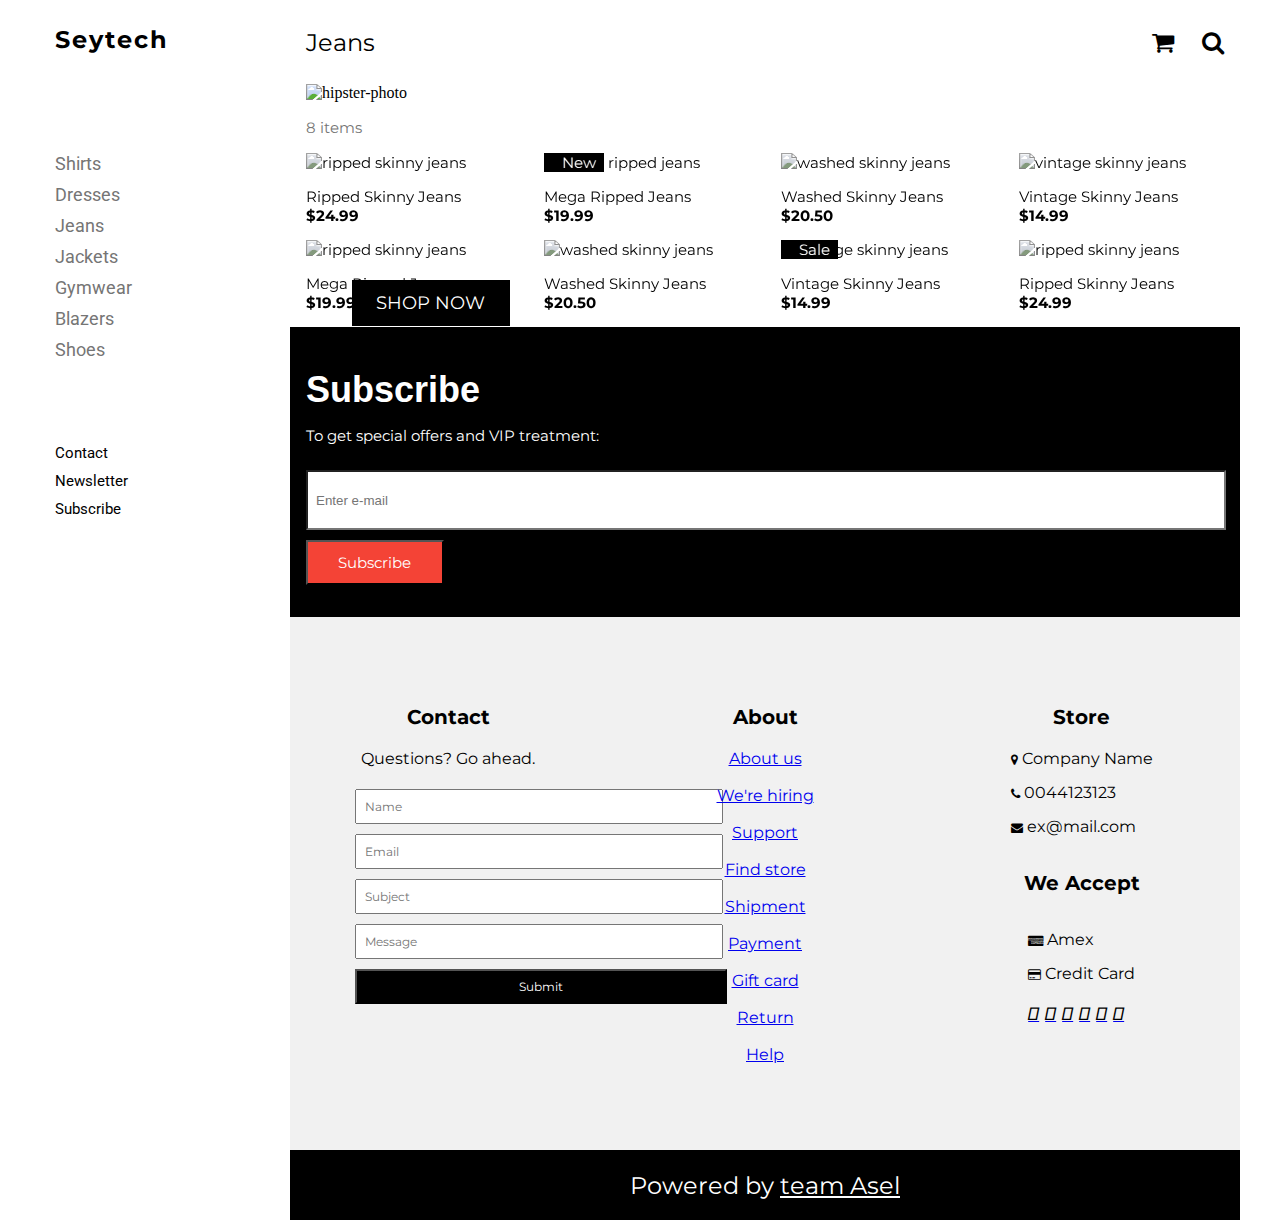
==== commit ba8a3574: "Merge branch 'master' into master" ====
--- a/home.html
+++ b/home.html
@@ -38,15 +38,14 @@
       <div class="nav-menu product-nav">
         <a href="#">Shirts</a>
         <a href="#">Dresses</a>
-        <a class="collapsible" href="#">
-          Jeans
-          <i class="fas fa-caret-down"></i>
-        </a>
-        <div class="content">
-          <a href="#skinny">Skinny</a>
-          <a href="#relaxed">Relaxed</a>
-          <a href="#bootcut">Bootcut</a>
-          <a href="#straight">Straight</a>
+        <div class="dropdown">
+          <a class="dropbtn">Jeans</a>
+          <div class="dropdown-content">
+            <a href="#">Skinny</a>
+            <a href="#">Relaxed</a>
+            <a href="#">Bootcut</a>
+            <a href="#">Straight</a>
+          </div>
         </div>
         <a href="#">Jackets</a>
         <a href="#">Gymwear</a>
@@ -219,15 +218,15 @@
             <div class="c2">
             <h1>Subscribe</h1>
             <p>To get special offers and VIP treatment:</p>
-           <p>
-            <input
-              class="email"
-              type="e-mail"
-              id="email"
-              placeholder="Enter e-mail"
-            />
-            </p>
-            <button type="button" class="button1">Subscribe</button>
+            <form action="#" method="post" id="email-form">
+              <input
+                class="email"
+                type="e-mail"
+                id="email"
+                placeholder="Enter e-mail"
+              />
+              <button type="submit" form="email-form" value="Submit" class="button1">Subscribe</button>
+            </form>
           </div>
         </div>
           </input>
@@ -267,7 +266,7 @@
                 placeholder="Message"
                 required
               />
-              <input class="in-put button" type="submit" id="Send" required />
+              <input class="button" type="submit" id="submit" required />
             </form>
           </div>
 
@@ -339,21 +338,6 @@
       function closeNav() {
         document.getElementById('sidenav-id').style.width = '0'
       }
-
-      var coll = document.getElementsByClassName('collapsible')
-      var i
-
-      for (i = 0; i < coll.length; i++) {
-        coll[i].addEventListener('click', function () {
-          this.classList.toggle('active')
-          var content = this.nextElementSibling
-          if (content.style.display === 'block') {
-            content.style.display = 'none'
-          } else {
-            content.style.display = 'block'
-          }
-        })
-      }
     </script>
   </body>
 </html>
--- a/style.css
+++ b/style.css
@@ -8,6 +8,7 @@
 
 .content-wrapper {
   width: 100%;
+  min-width: 320px;
 }
 
 /* common header styles */
@@ -176,17 +177,35 @@
   background-color: #cccccc;
 }
 
-.collapsible {
-  cursor: pointer;
-  margin: 0;
-}
-
-.content {
-  padding: 0 18px;
+.dropdown-content {
   display: none;
-  overflow: hidden;
-  background-color: white;
-  font-size: 16px;
+  min-width: 180px;
+  z-index: 1;
+  padding-left: 20px;
+  margin: 0px 10px;
+  padding-top: 0px;
+}
+
+.dropdown-content a {
+  color: black;
+  padding: 5px 16px;
+  text-decoration: none;
+  display: block;
+  margin-top: 0px;
+  font-size: 15px;
+}
+
+.dropdown-content a:hover {
+  background-color: #ddd;
+}
+
+.dropdown:hover .dropdown-content {
+  display: block;
+}
+
+#skinny {
+  padding-top: 0px;
+  margin-top: 0px;
 }
 
 /* ************************ */
@@ -227,11 +246,6 @@
   .content-wrapper {
     width: calc(100%-250px);
   }
-
-  .item {
-    flex: 0 1 calc(50% - 32px);
-    margin: 0 16px;
-  }
 }
 
 @media only screen and (min-width: 1201px) {
@@ -275,6 +289,7 @@
   border: 0;
   height: auto;
 }
+
 .item-top-left {
   display: inline-block;
   position: absolute;
@@ -283,6 +298,13 @@
   padding: 0 8px 0 18px;
   background: black;
   color: white;
+}
+
+@media only screen and (max-width: 768px) {
+  .item {
+    flex: 0 1 calc(50% - 32px);
+    margin: 0 16px;
+  }
 }
 
 .item-img-wrapper {
@@ -354,11 +376,19 @@
   align-items: flex-start;
 }
 
-.box,
+.box {
+  width: 187%;
+  padding: 8px;
+  margin: 5px 0;
+  font-size: 12px;
+  font-family: "Montserrat", sans-serif;
+}
 .button {
-  width: 100%;
-  padding: 10px 0;
+  width: 200%;
+  padding: 8px;
   margin: 5px 0;
+  font-size: 12px;
+  font-family: "Montserrat", sans-serif;
 }
 
 .about-list {
@@ -372,14 +402,6 @@
   margin: 18px 0px;
 }
 
-.about a {
-  color: black;
-}
-
-.about a:hover {
-  color: gray;
-}
-
 .store {
   display: flex;
   align-items: center;
@@ -429,7 +451,6 @@
   font-family: "Montserrat", sans-serif;
   color: #fff;
   background-color: black;
-  padding: 8px 16px;
   width: 200%;
 }
 form input[type='submit']:hover {
@@ -437,7 +458,6 @@
   font-family: "Montserrat", sans-serif;
   color: black;
   background-color: lightgrey;
-  padding: 8px 16px;
   width: 200%;
 }
 
@@ -445,16 +465,19 @@
 .container {
   background-color: black;
 }
+
 .c2 {
   font-size: 15px "Monserat", sans-serif;
   padding: 32px 16px;
 }
+
 h1 {
   color: #ffff;
   font-family: "Monserrat", sans-serif;
   font-size: 36px;
   margin: 10px 0px;
 }
+
 .c2 p {
   color: white;
   font-family: "Montserrat", sans-serif;
@@ -464,7 +487,7 @@
 .email {
  padding: 8px;
  background-color: #fff;
-width: 98%;
+ width: 98%;
  height: 40px;
 }
 .button1 {
@@ -476,6 +499,7 @@
   width: 15%;
   height: 45px;
 }
+
 .button1:hover {
   font-size: 15px;
   font-family: "Montserrat", sans-serif;
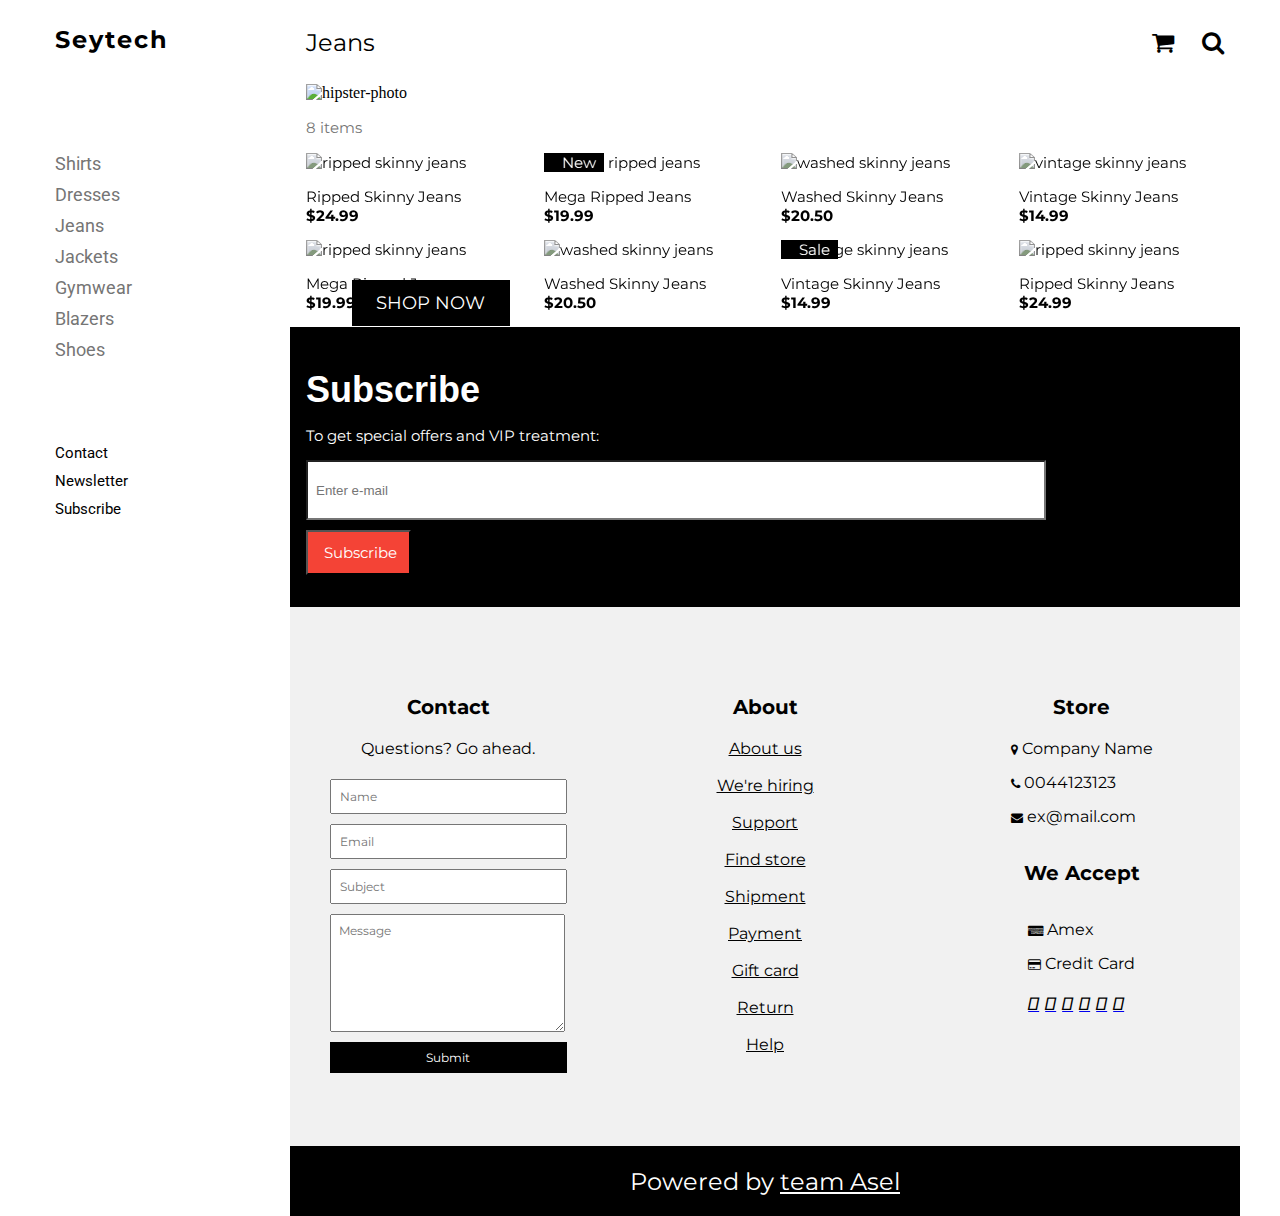
==== commit 6c841fe0: "fixed width of subscribe button from percent to fixed px" ====
--- a/home.html
+++ b/home.html
@@ -73,8 +73,8 @@
       <header class="main-header">
         <div class="signs jeans">Jeans</div>
         <div class="cart-seach-icon">
-          <i class="fa fa-shopping-cart" aria-hidden="true"></i>
-          <i class="fa fa-search" aria-hidden="true"></i>
+          <a href="#shopping-cart" class="shopping-cart"><i class="fa fa-shopping-cart" aria-hidden="true"></i></a>
+          <a href="#search-menu" class="search-menu"><i class="fa fa-search" aria-hidden="true"></i></a> 
         </div>
       </header>
 
@@ -225,7 +225,7 @@
                 id="email"
                 placeholder="Enter e-mail"
               />
-              <button type="submit" form="email-form" value="Submit" class="button1">Subscribe</button>
+              <button type="submit" form="email-form" value="Subscribe" class="button1">Subscribe</button>
             </form>
           </div>
         </div>
@@ -238,7 +238,7 @@
           <div class="contact">
             <h3>Contact</h3>
             <p class="first-list-element-info">Questions? Go ahead.</p>
-            <form action="#">
+            <form action="#" method="post" id="contact-form">
               <input
                 class="in-put box"
                 type="text"
@@ -259,14 +259,13 @@
                 id="subject"
                 placeholder="Subject"
               />
-              <input
+              <textarea 
                 class="in-put box"
-                type="text"
                 id="message"
                 placeholder="Message"
                 required
-              />
-              <input class="button" type="submit" id="submit" required />
+              ></textarea>
+              <input class="button" type="submit" form="contact-form" value="Submit"/>
             </form>
           </div>
 
--- a/style.css
+++ b/style.css
@@ -13,6 +13,7 @@
 
 /* common header styles */
 header {
+  width: calc(100% - 32px);
   display: flex;
   justify-content: space-between;
   align-items: center;
@@ -20,6 +21,11 @@
   padding: 0 16px;
 }
 
+.main-header {
+  padding-top: 84px;
+  margin: 0;
+}
+
 .fa {
   font-size: 24px !important;
 }
@@ -30,8 +36,20 @@
   color: white;
 }
 
+.shopping-cart,
+.search-menu {
+  text-emphasis: none;
+  color: black;
+}
+
+.cart-seach-icon a:hover {
+  color: darkgray;
+}
+
 /* mobile header only visible on phones */
 .mobile-header {
+  position: fixed;
+  z-index: 1;
   background-color: black;
 }
 
@@ -107,7 +125,7 @@
 /* Rustam's style */
 #sidenav-id {
   position: fixed;
-  z-index: 1;
+  z-index: 2;
   top: 0;
   left: 0;
   display: flex;
@@ -228,6 +246,10 @@
   .mobile-header {
     display: none;
     background-color: black;
+  }
+
+  .main-header {
+    padding-top: 0;
   }
 
   body {
@@ -376,19 +398,39 @@
   align-items: flex-start;
 }
 
+form {
+  width: 80%;
+  display: flex;
+  flex-direction: column;
+  justify-content: finish;
+}
+
+form textarea {
+  height: 100px;
+  resize: vertical;
+}
+
 .box {
-  width: 187%;
+  width: calc(100% - 20px);
   padding: 8px;
   margin: 5px 0;
   font-size: 12px;
-  font-family: "Montserrat", sans-serif;
-}
+  font-family: 'Montserrat', sans-serif;
+}
+
 .button {
-  width: 200%;
+  width: 100%;
   padding: 8px;
   margin: 5px 0;
   font-size: 12px;
-  font-family: "Montserrat", sans-serif;
+  font-family: 'Montserrat', sans-serif;
+  background-color: black;
+  color: white;
+  border: none;
+}
+
+.button:hover {
+  background-color: darkgray;
 }
 
 .about-list {
@@ -402,6 +444,14 @@
   margin: 18px 0px;
 }
 
+.about a {
+  color: black;
+}
+
+.about a:hover {
+  color: darkgray;
+}
+
 .store {
   display: flex;
   align-items: center;
@@ -430,82 +480,49 @@
   color: black;
 }
 
-.form-wrapper {
-  display: inline-block;
-  width: 30%;
-  margin: 0;
-}
-
-form {
-  display: flex;
-  flex-direction: column;
-  justify-content: finish;
-}
-form input {
-  width: 25%;
-  margin: 10px 0px;
-}
-
-form input[type='submit'] {
-  font-size: 12px;
-  font-family: "Montserrat", sans-serif;
-  color: #fff;
-  background-color: black;
-  width: 200%;
-}
-form input[type='submit']:hover {
-  font-size: 12px;
-  font-family: "Montserrat", sans-serif;
-  color: black;
-  background-color: lightgrey;
-  width: 200%;
-}
-
 /*Umut Muratbekova*/
 .container {
   background-color: black;
 }
 
 .c2 {
-  font-size: 15px "Monserat", sans-serif;
+  font-size: 15px 'Monserat', sans-serif;
   padding: 32px 16px;
 }
 
 h1 {
   color: #ffff;
-  font-family: "Monserrat", sans-serif;
+  font-family: 'Monserrat', sans-serif;
   font-size: 36px;
   margin: 10px 0px;
 }
 
 .c2 p {
   color: white;
-  font-family: "Montserrat", sans-serif;
+  font-family: 'Montserrat', sans-serif;
   font-size: 15px;
   margin: 15px 0px;
-} 
+}
+
 .email {
- padding: 8px;
- background-color: #fff;
- width: 98%;
- height: 40px;
-}
+  padding: 8px;
+  background-color: #fff;
+  width: 98%;
+  margin-bottom: 10px;
+  height: 40px;
+}
+
 .button1 {
   font-size: 15px;
-  font-family: "Montserrat", sans-serif;
+  font-family: 'Montserrat', sans-serif;
   padding: 8px 16px;
   background-color: #f44336;
   color: #fff;
-  width: 15%;
+  width: 105px;
   height: 45px;
 }
 
 .button1:hover {
-  font-size: 15px;
-  font-family: "Montserrat", sans-serif;
-  padding: 8px 16px;
   background-color: lightgrey;
   color: #000000;
-  width: 15%;
-  height: 45px;
-}
+}
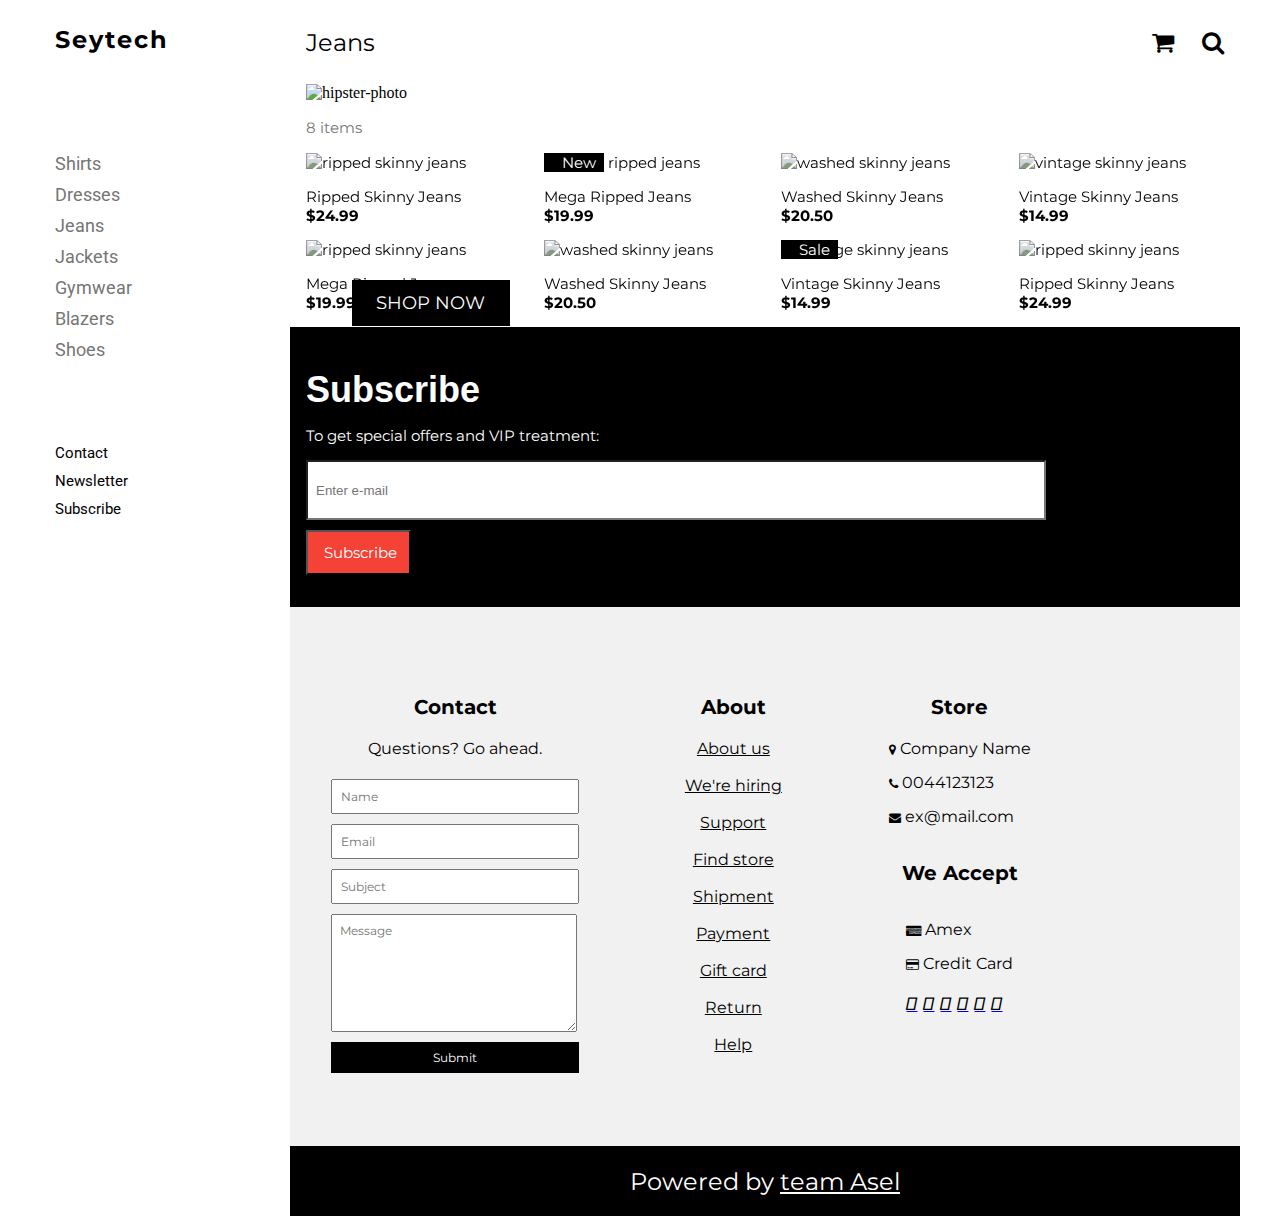
==== commit 3bee62ad: "added responsive layout to the info section" ====
--- a/home.html
+++ b/home.html
@@ -269,7 +269,8 @@
             </form>
           </div>
 
-          <!-- about -->
+          <div class="about-store-wrapper">
+            <!-- about -->
           <div class="about">
             <h3>About</h3>
             <ul class="about-list">
@@ -317,6 +318,7 @@
               </div>
             </div>
           </div>
+          </div>
         </section>
       </main>
 
--- a/style.css
+++ b/style.css
@@ -226,60 +226,6 @@
   margin-top: 0px;
 }
 
-/* ************************ */
-/* ********* media ******** */
-/* ************************ */
-
-@media only screen and (min-width: 601px) {
-  .new-arrival {
-    font-size: 64px;
-  }
-
-  .collection {
-    display: block;
-    font-size: 36px;
-    margin: 10px 0;
-  }
-}
-
-@media only screen and (min-width: 769px) {
-  .mobile-header {
-    display: none;
-    background-color: black;
-  }
-
-  .main-header {
-    padding-top: 0;
-  }
-
-  body {
-    display: flex;
-  }
-
-  #sidenav-id {
-    position: relative;
-    width: 250px !important;
-  }
-
-  .closebtn {
-    visibility: hidden;
-  }
-
-  .content-wrapper {
-    width: calc(100%-250px);
-  }
-}
-
-@media only screen and (min-width: 1201px) {
-  body {
-    justify-content: center;
-  }
-
-  .content-wrapper {
-    width: 950px;
-  }
-}
-
 /* Eliza's style */
 
 /* items */
@@ -320,13 +266,6 @@
   padding: 0 8px 0 18px;
   background: black;
   color: white;
-}
-
-@media only screen and (max-width: 768px) {
-  .item {
-    flex: 0 1 calc(50% - 32px);
-    margin: 0 16px;
-  }
 }
 
 .item-img-wrapper {
@@ -376,6 +315,7 @@
   padding: 68px 0px;
   background-color: #f1f1f1;
   display: flex;
+  flex-wrap: wrap;
   font-family: 'Montserrat', sans-serif;
 }
 
@@ -390,8 +330,22 @@
   flex-direction: column;
   align-items: center;
   justify-items: flex-start;
-  width: calc(100% / 3);
   padding: 0px 10px;
+}
+
+.contact {
+  width: 100%;
+}
+
+.about-store-wrapper {
+  width: 100%;
+  display: flex;
+  margin-top: 20px;
+}
+
+.store,
+.about {
+  width: calc(100% / 2);
 }
 
 .store {
@@ -526,3 +480,83 @@
   background-color: lightgrey;
   color: #000000;
 }
+
+/* ************************ */
+/* ********* media ******** */
+/* ************************ */
+
+@media only screen and (min-width: 601px) {
+  .new-arrival {
+    font-size: 64px;
+  }
+
+  .collection {
+    display: block;
+    font-size: 36px;
+    margin: 10px 0;
+  }
+}
+
+@media only screen and (min-width: 769px) {
+  .mobile-header {
+    display: none;
+    background-color: black;
+  }
+
+  .main-header {
+    padding-top: 0;
+  }
+
+  body {
+    display: flex;
+  }
+
+  #sidenav-id {
+    position: relative;
+    width: 250px !important;
+  }
+
+  .closebtn {
+    visibility: hidden;
+  }
+
+  .content-wrapper {
+    width: calc(100%-250px);
+  }
+
+  .contact,
+  .about,
+  .store {
+    width: calc(100% / 3);
+  }
+
+  .contact-info {
+    flex-wrap: nowrap;
+  }
+
+  .contact {
+    width: calc(100% / 3);
+  }
+
+  .about-store-wrapper {
+    width: calc(100% * 2 / 3);
+    margin-top: 0px;
+  }
+}
+
+@media only screen and (min-width: 1201px) {
+  body {
+    justify-content: center;
+  }
+
+  .content-wrapper {
+    width: 950px;
+  }
+}
+
+@media only screen and (max-width: 768px) {
+  .item {
+    flex: 0 1 calc(50% - 32px);
+    margin: 0 16px;
+  }
+}
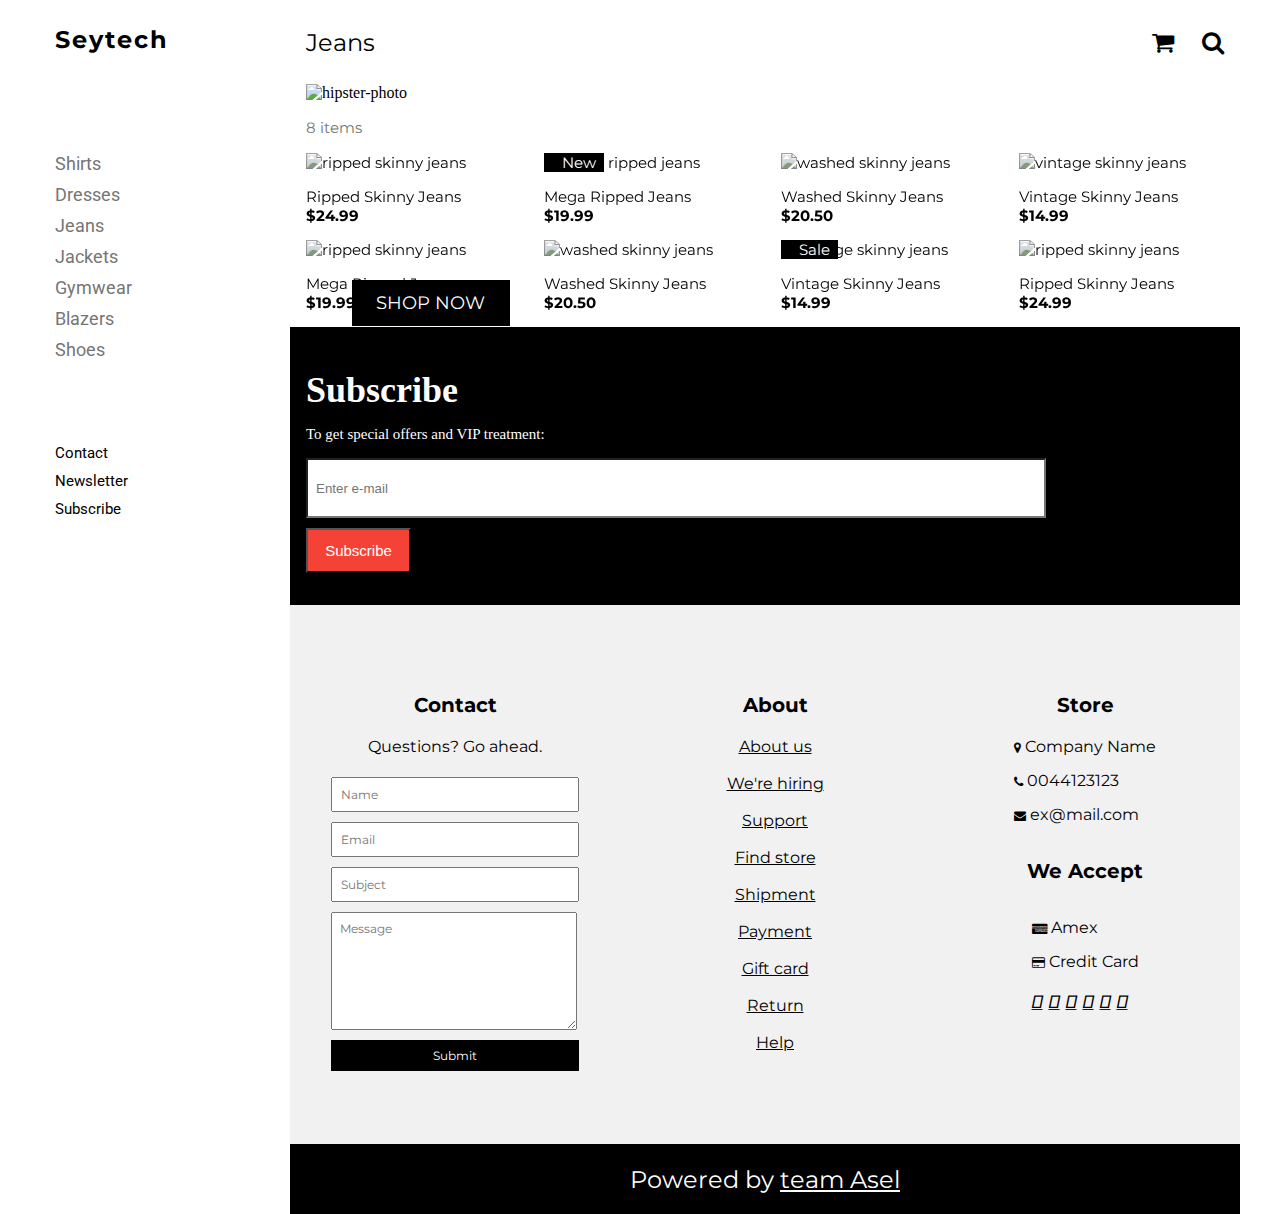
==== commit f52ebd11: "refactored email subscription section" ====
--- a/home.html
+++ b/home.html
@@ -73,8 +73,12 @@
       <header class="main-header">
         <div class="signs jeans">Jeans</div>
         <div class="cart-seach-icon">
-          <a href="#shopping-cart" class="shopping-cart"><i class="fa fa-shopping-cart" aria-hidden="true"></i></a>
-          <a href="#search-menu" class="search-menu"><i class="fa fa-search" aria-hidden="true"></i></a> 
+          <a href="#shopping-cart" class="shopping-cart"
+            ><i class="fa fa-shopping-cart" aria-hidden="true"></i
+          ></a>
+          <a href="#search-menu" class="search-menu"
+            ><i class="fa fa-search" aria-hidden="true"></i
+          ></a>
         </div>
       </header>
 
@@ -214,8 +218,7 @@
 
         <!-- Place for Umut's code -->
         <section class="container">
-          <div class="c1">
-            <div class="c2">
+          <div class="c2">
             <h1>Subscribe</h1>
             <p>To get special offers and VIP treatment:</p>
             <form action="#" method="post" id="email-form">
@@ -225,11 +228,16 @@
                 id="email"
                 placeholder="Enter e-mail"
               />
-              <button type="submit" form="email-form" value="Subscribe" class="button1">Subscribe</button>
+              <button
+                type="submit"
+                form="email-form"
+                value="Subscribe"
+                class="button1"
+              >
+                Subscribe
+              </button>
             </form>
           </div>
-        </div>
-          </input>
         </section>
 
         <!-- contact information -->
@@ -259,65 +267,70 @@
                 id="subject"
                 placeholder="Subject"
               />
-              <textarea 
+              <textarea
                 class="in-put box"
                 id="message"
                 placeholder="Message"
                 required
               ></textarea>
-              <input class="button" type="submit" form="contact-form" value="Submit"/>
+              <input
+                class="button"
+                type="submit"
+                form="contact-form"
+                value="Submit"
+              />
             </form>
           </div>
 
           <div class="about-store-wrapper">
             <!-- about -->
-          <div class="about">
-            <h3>About</h3>
-            <ul class="about-list">
-              <li class="first-list-element-info">
-                <a href="#about-us.html">About us</a>
-              </li>
-              <li>
-                <a href="#job-vacancy.html" target="_blank">We're hiring</a>
-              </li>
-              <li><a href="#support.html" target="_blank">Support</a></li>
-              <li><a href="#stores.html" target="_blank">Find store</a></li>
-              <li><a href="#shipment.html">Shipment</a></li>
-              <li><a href="#payment.html" target="_blank">Payment</a></li>
-              <li><a href="#giftcards.html" target="_blank">Gift card</a></li>
-              <li><a href="#return" target="_blank">Return</a></li>
-              <li><a href="#help.html">Help</a></li>
-            </ul>
-          </div>
-
-          <!-- store details -->
-          <div class="store">
-            <h3>Store</h3>
-            <div class="details">
+            <div class="about">
+              <h3>About</h3>
+              <ul class="about-list">
+                <li class="first-list-element-info">
+                  <a href="#about-us.html">About us</a>
+                </li>
+                <li>
+                  <a href="#job-vacancy.html" target="_blank">We're hiring</a>
+                </li>
+                <li><a href="#support.html" target="_blank">Support</a></li>
+                <li><a href="#stores.html" target="_blank">Find store</a></li>
+                <li><a href="#shipment.html">Shipment</a></li>
+                <li><a href="#payment.html" target="_blank">Payment</a></li>
+                <li><a href="#giftcards.html" target="_blank">Gift card</a></li>
+                <li><a href="#return" target="_blank">Return</a></li>
+                <li><a href="#help.html">Help</a></li>
+              </ul>
+            </div>
+
+            <!-- store details -->
+            <div class="store">
+              <h3>Store</h3>
+              <div class="details">
+                <div class="first-list-element-info">
+                  <i class="fa fa-map-marker"></i> Company Name
+                </div>
+                <div><i class="fa fa-phone"></i> 0044123123</div>
+                <div><i class="fa fa-envelope"></i> ex@mail.com</div>
+              </div>
+              <h3>We Accept</h3>
               <div class="first-list-element-info">
-                <i class="fa fa-map-marker"></i> Company Name
+                <div class="payment">
+                  <div class="about-us-contact-list">
+                    <i class="fa fa-cc-amex"></i> Amex
+                  </div>
+                  <div><i class="fa fa-credit-card"></i> Credit Card</div>
+                </div>
+                <div class="social-web-icons">
+                  <a href="#"><i class="fab fa-facebook-square"></i></a>
+                  <a href="#"><i class="fab fa-instagram"></i></a>
+                  <a href="#"><i class="fab fa-snapchat"></i></a>
+                  <a href="#"><i class="fab fa-pinterest-p"></i></a>
+                  <a href="#"><i class="fab fa-twitter"></i></a>
+                  <a href="#"><i class="fab fa-linkedin"></i></a>
+                </div>
               </div>
-              <div><i class="fa fa-phone"></i> 0044123123</div>
-              <div><i class="fa fa-envelope"></i> ex@mail.com</div>
-            </div>
-            <h3>We Accept</h3>
-            <div class="first-list-element-info">
-              <div class="payment">
-                <div class="about-us-contact-list">
-                  <i class="fa fa-cc-amex"></i> Amex
-                </div>
-                <div><i class="fa fa-credit-card"></i> Credit Card</div>
-              </div>
-              <div class="social-web-icons">
-                <a href="#"><i class="fab fa-facebook-square"></i></a>
-                <a href="#"><i class="fab fa-instagram"></i></a>
-                <a href="#"><i class="fab fa-snapchat"></i></a>
-                <a href="#"><i class="fab fa-pinterest-p"></i></a>
-                <a href="#"><i class="fab fa-twitter"></i></a>
-                <a href="#"><i class="fab fa-linkedin"></i></a>
-              </div>
-            </div>
-          </div>
+            </div>
           </div>
         </section>
       </main>
--- a/style.css
+++ b/style.css
@@ -345,7 +345,7 @@
 
 .store,
 .about {
-  width: calc(100% / 2);
+  width: 50%;
 }
 
 .store {
@@ -437,23 +437,21 @@
 /*Umut Muratbekova*/
 .container {
   background-color: black;
+  font-size: 15px 'Monserat', sans-serif;
 }
 
 .c2 {
-  font-size: 15px 'Monserat', sans-serif;
   padding: 32px 16px;
 }
 
 h1 {
   color: #ffff;
-  font-family: 'Monserrat', sans-serif;
   font-size: 36px;
   margin: 10px 0px;
 }
 
 .c2 p {
   color: white;
-  font-family: 'Montserrat', sans-serif;
   font-size: 15px;
   margin: 15px 0px;
 }
@@ -468,7 +466,6 @@
 
 .button1 {
   font-size: 15px;
-  font-family: 'Montserrat', sans-serif;
   padding: 8px 16px;
   background-color: #f44336;
   color: #fff;
@@ -524,12 +521,6 @@
     width: calc(100%-250px);
   }
 
-  .contact,
-  .about,
-  .store {
-    width: calc(100% / 3);
-  }
-
   .contact-info {
     flex-wrap: nowrap;
   }
